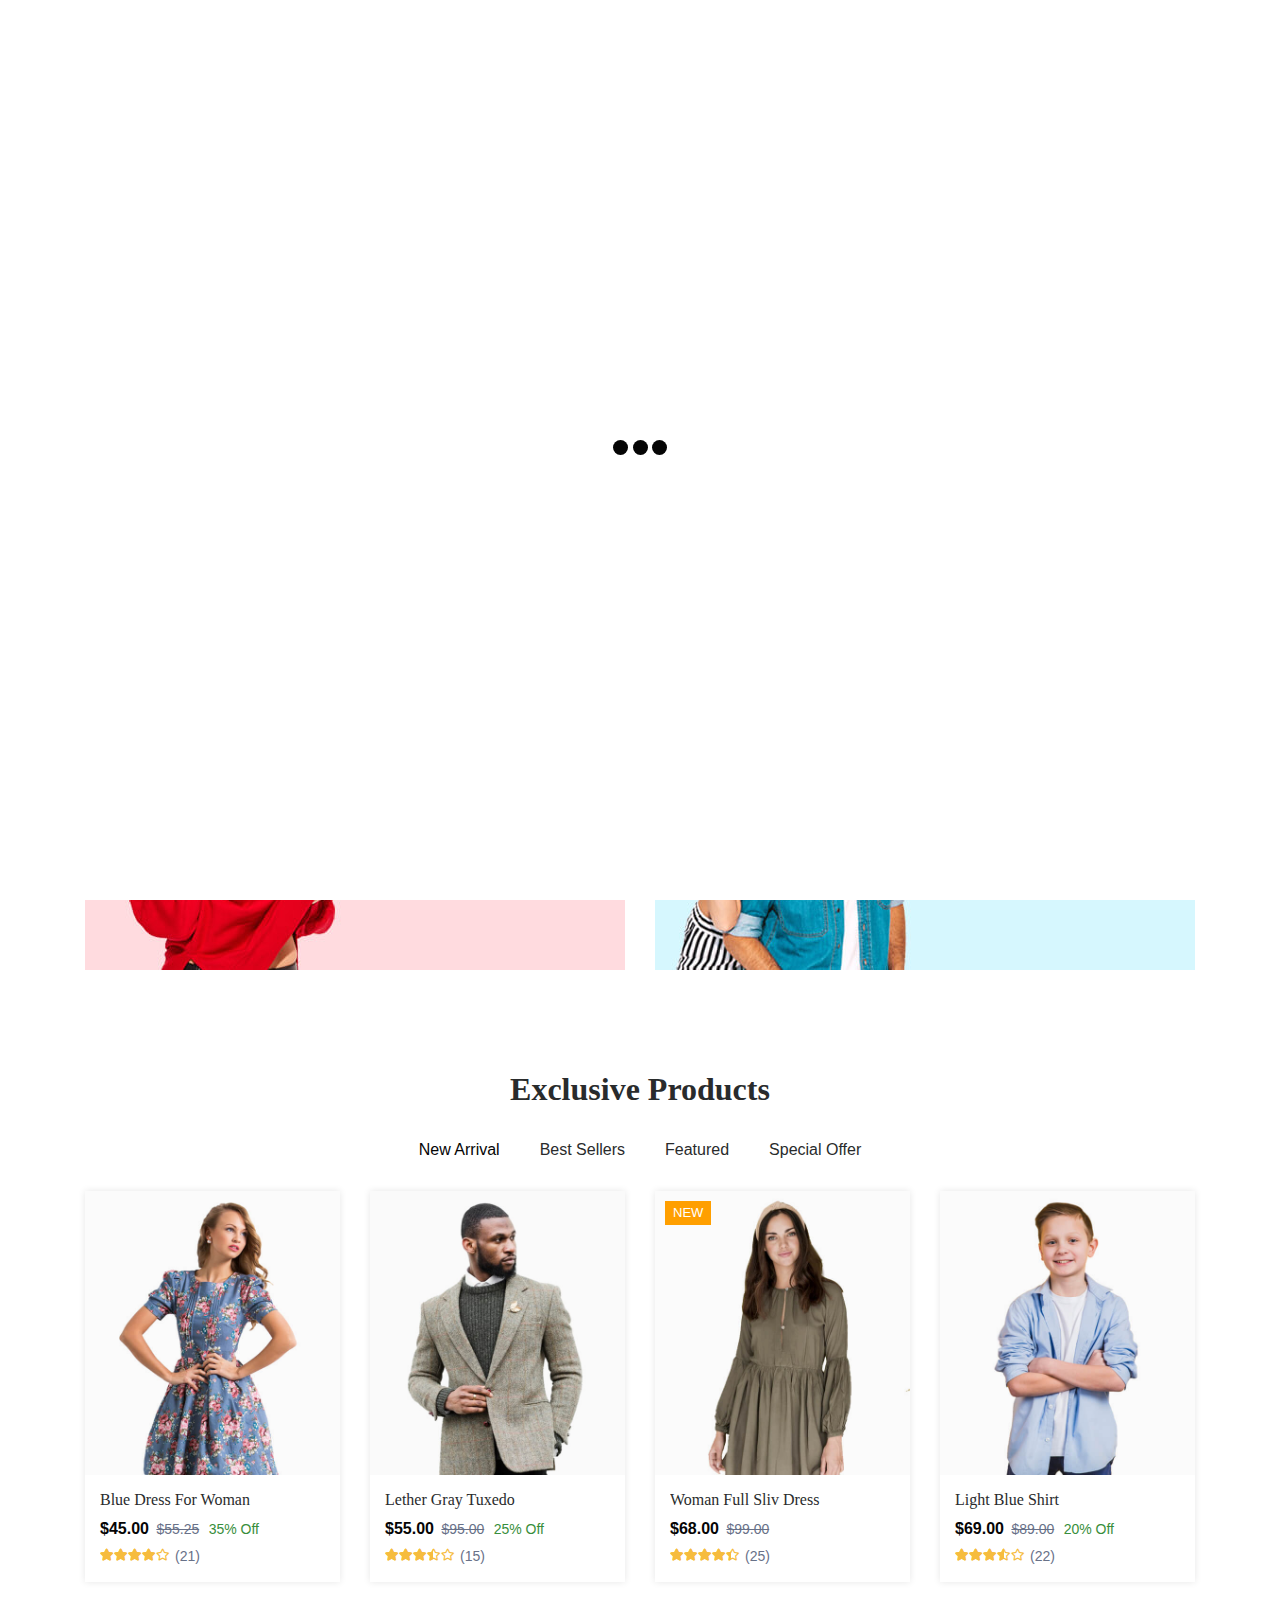
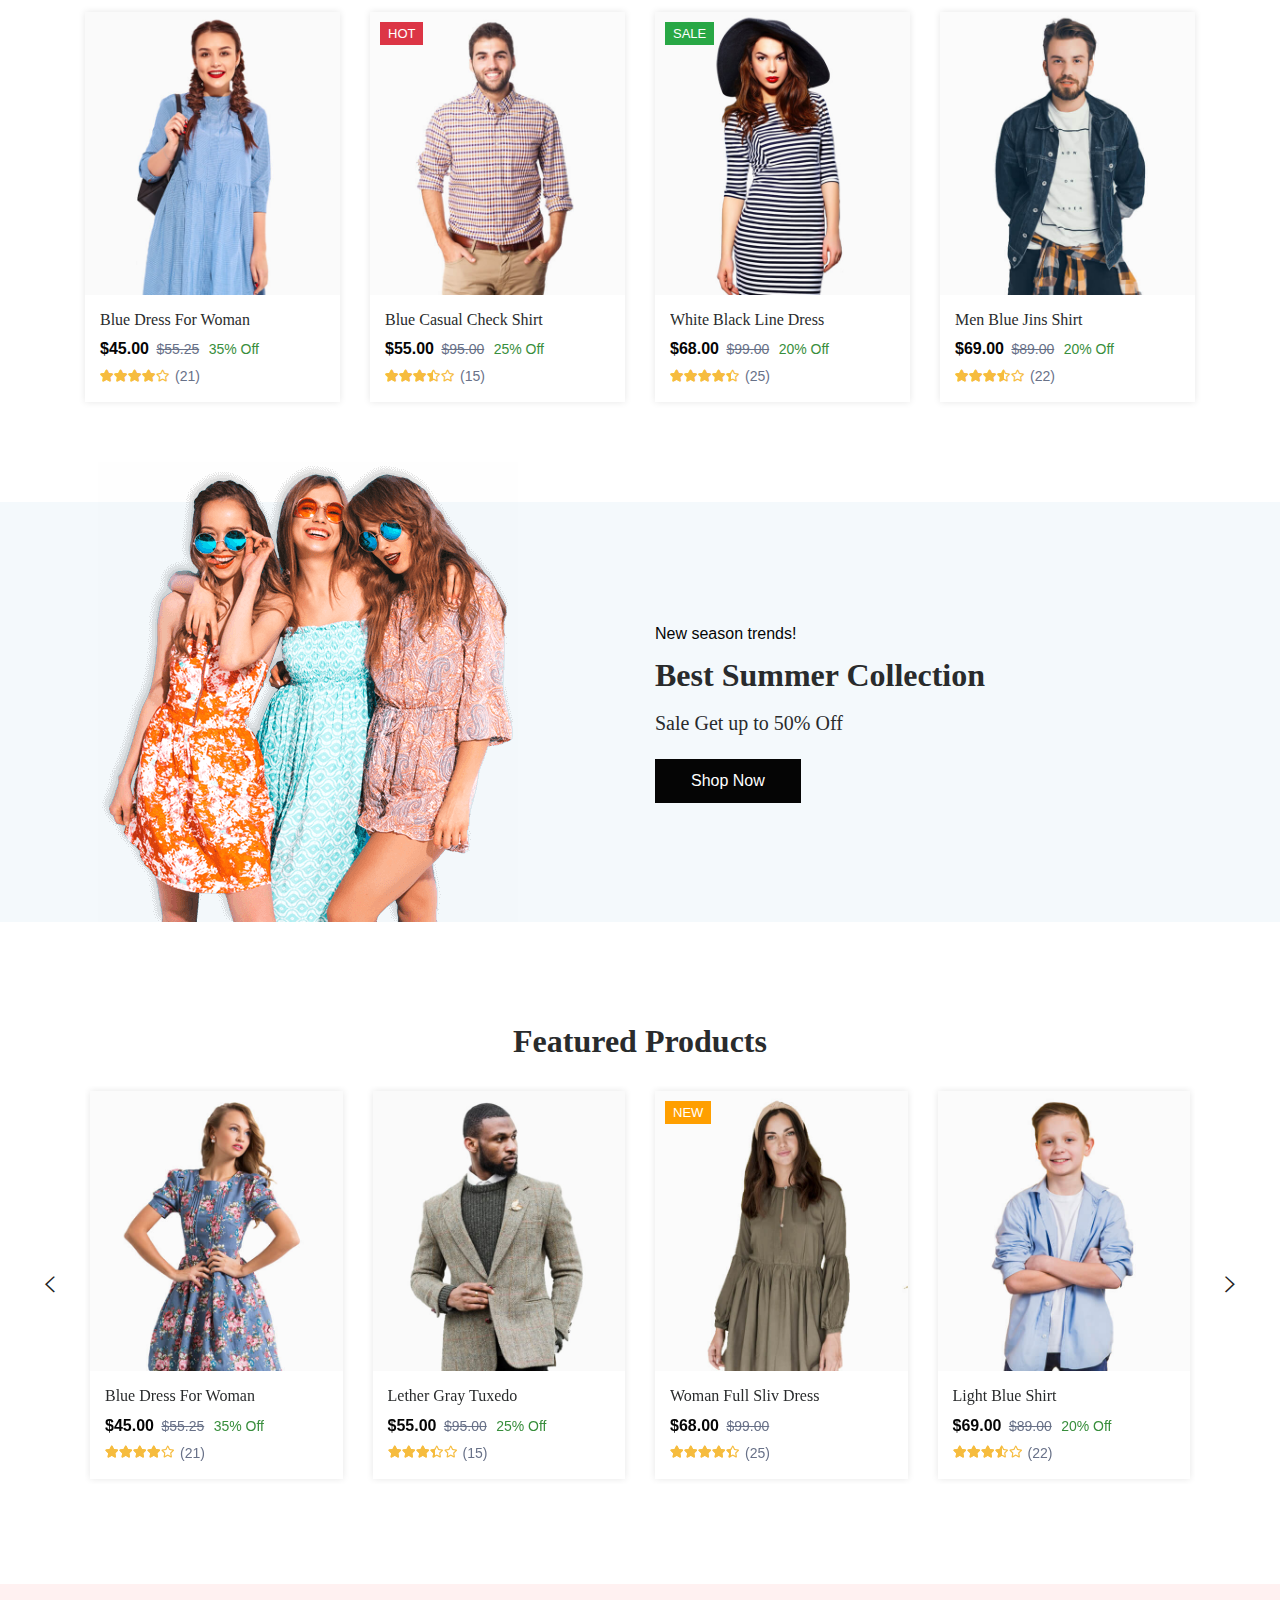
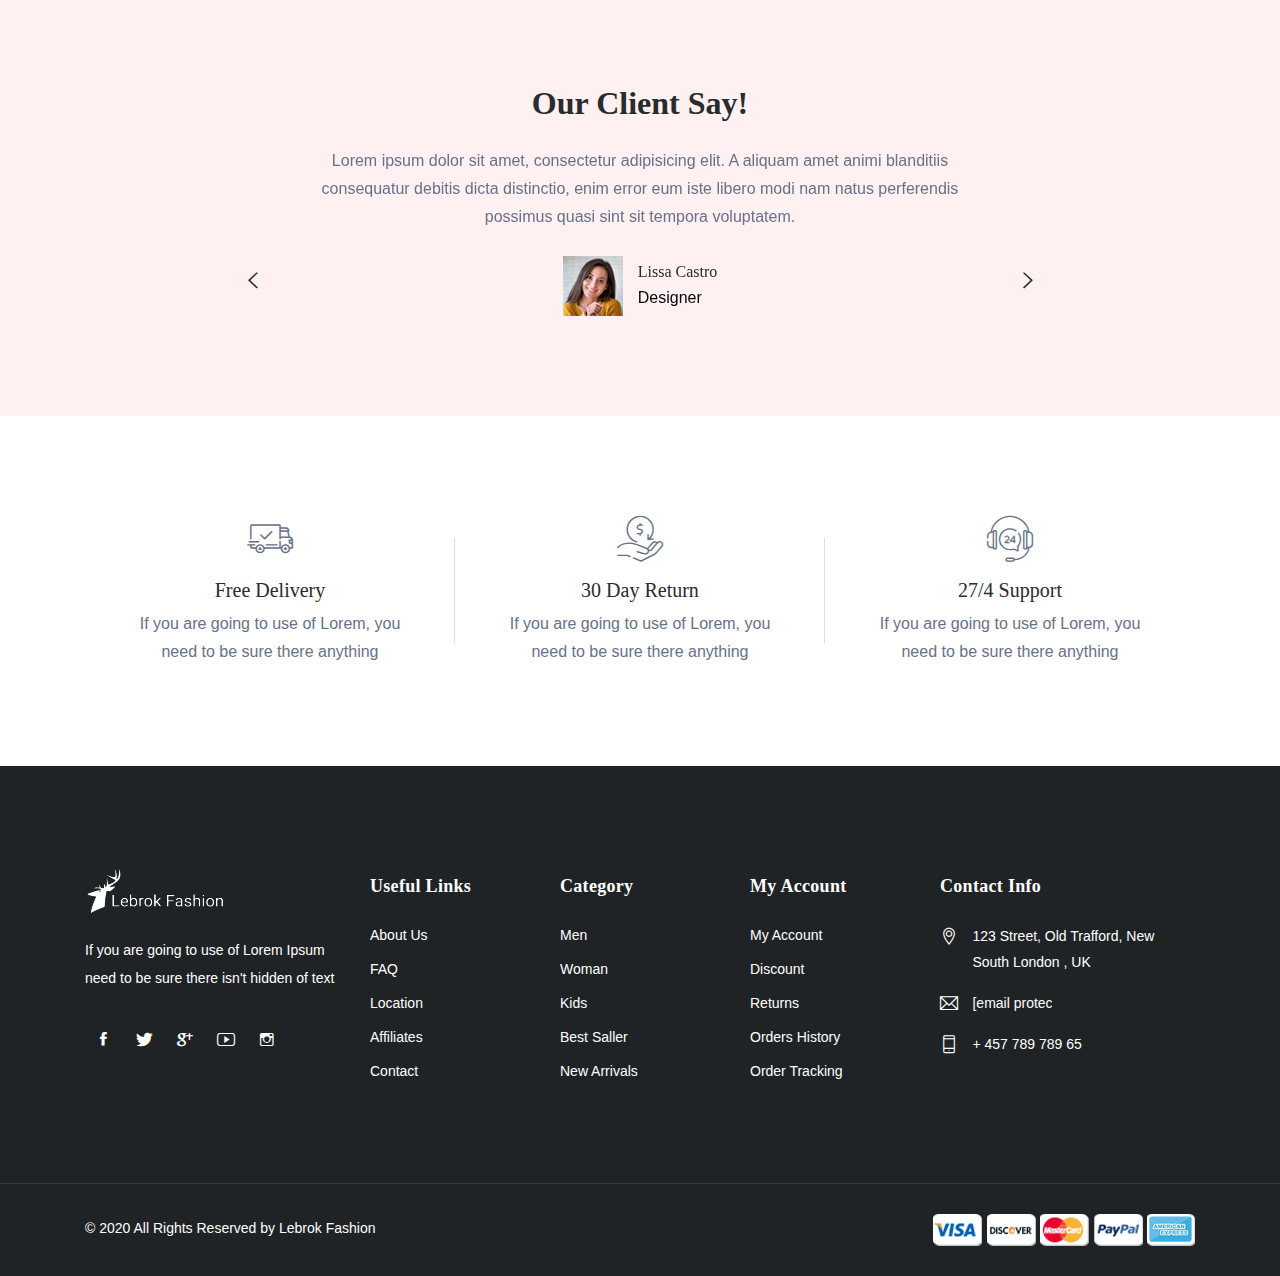
==== index.html @ e85d4900 "first commit" ====
﻿<!DOCTYPE html>
<html lang="en">
<head>
<!-- Meta -->
<meta charset="utf-8">
<meta http-equiv="X-UA-Compatible" content="IE=edge">
<meta content="Anil z" name="author">
<meta name="viewport" content="width=device-width, initial-scale=1">
<meta name="description" content="">
<meta name="keywords" content="">

<!-- SITE TITLE -->
<title>Lebrok Fashion</title>
<!-- Favicon Icon -->
<link rel="shortcut icon" type="image/x-icon" href="assets/images/favicon.png">
<!-- Animation CSS -->
<link rel="stylesheet" href="assets/css/animate.css">	
<!-- Latest Bootstrap min CSS -->
<link rel="stylesheet" href="assets/bootstrap/css/bootstrap.min.css">
<!-- Google Font -->
<link href="../../css.css?family=Roboto:100,300,400,500,700,900&display=swap" rel="stylesheet"> 
<link href="../../css-1.css?family=Poppins:200,300,400,500,600,700,800,900&display=swap" rel="stylesheet"> 
<!-- Icon Font CSS -->
<link rel="stylesheet" href="assets/css/all.min.css">
<link rel="stylesheet" href="assets/css/ionicons.min.css">
<link rel="stylesheet" href="assets/css/themify-icons.css">
<link rel="stylesheet" href="assets/css/linearicons.css">
<link rel="stylesheet" href="assets/css/flaticon.css">
<link rel="stylesheet" href="assets/css/simple-line-icons.css">
<!--- owl carousel CSS-->
<link rel="stylesheet" href="assets/owlcarousel/css/owl.carousel.min.css">
<link rel="stylesheet" href="assets/owlcarousel/css/owl.theme.css">
<link rel="stylesheet" href="assets/owlcarousel/css/owl.theme.default.min.css">
<!-- Magnific Popup CSS -->
<link rel="stylesheet" href="assets/css/magnific-popup.css">
<!-- Slick CSS -->
<link rel="stylesheet" href="assets/css/slick.css">
<link rel="stylesheet" href="assets/css/slick-theme.css">
<!-- Style CSS -->
<link rel="stylesheet" href="assets/css/style.css">
<link rel="stylesheet" href="assets/css/responsive.css">

<!-- Hotjar Tracking Code for lebrokfashion.in -->
<!-- <script>
    (function(h,o,t,j,a,r){
        h.hj=h.hj||function(){(h.hj.q=h.hj.q||[]).push(arguments)};
        h._hjSettings={hjid:2073024,hjsv:6};
        a=o.getElementsByTagName('head')[0];
        r=o.createElement('script');r.async=1;
        r.src=t+h._hjSettings.hjid+j+h._hjSettings.hjsv;
        a.appendChild(r);
    })(window,document,'https://static.hotjar.com/c/hotjar-','.js?sv=');
</script> -->

</head>

<body>

<!-- LOADER -->
<div class="preloader">
    <div class="lds-ellipsis">
        <span></span>
        <span></span>
        <span></span>
    </div>
</div>
<!-- END LOADER -->

<!-- START HEADER -->
<header class="header_wrap fixed-top header_with_topbar">
    <div class="bottom_header dark_skin main_menu_uppercase">
    	<div class="container">
            <nav class="navbar navbar-expand-lg"> 
                <a class="navbar-brand" href="index.html">
                    <img class="logo_light" src="assets/pic/logo-white.png" alt="logo">
                    <img class="logo_dark" src="assets/pic/logo-black.png" alt="logo">
                </a>
                <button class="navbar-toggler" type="button" data-toggle="collapse" data-target="#navbarSupportedContent" aria-expanded="false"> 
                    <span class="ion-android-menu"></span>
                </button>
                <div class="collapse navbar-collapse justify-content-end" id="navbarSupportedContent">
                    <ul class="navbar-nav">
                        <li>
                            <a class="nav-link nav_item" href="index.html">Home</a>
                        </li>

                        <li><a class="nav-link nav_item" href="contact.html">Contact Us</a></li> 
                    </ul>
                </div>
                <ul class="navbar-nav attr-nav align-items-center">
                    <li><a href="javascript:void(0);" class="nav-link search_trigger"><i class="linearicons-magnifier"></i></a>
                        <div class="search_wrap">
                            <span class="close-search"><i class="ion-ios-close-empty"></i></span>
                            <form>
                                <input type="text" placeholder="Search" class="form-control" id="search_input">
                                <button type="submit" class="search_icon"><i class="ion-ios-search-strong"></i></button>
                            </form>
                        </div><div class="search_overlay"></div>
                    </li>
                    <li class="dropdown cart_dropdown"><a class="nav-link cart_trigger" href="#" data-toggle="dropdown"><i class="linearicons-cart"></i><span class="cart_count">2</span></a>
                        <div class="cart_box dropdown-menu dropdown-menu-right">
                            <ul class="cart_list">
                                <li>
                                    <a href="#" class="item_remove"><i class="ion-close"></i></a>
                                    <a href="#"><img src="assets/images/cart_thamb1.jpg" alt="cart_thumb1">Variable product 001</a>
                                    <span class="cart_quantity"> 1 x <span class="cart_amount"> <span class="price_symbole">$</span></span>78.00</span>
                                </li>
                                <li>
                                    <a href="#" class="item_remove"><i class="ion-close"></i></a>
                                    <a href="#"><img src="assets/images/cart_thamb2.jpg" alt="cart_thumb2">Ornare sed consequat</a>
                                    <span class="cart_quantity"> 1 x <span class="cart_amount"> <span class="price_symbole">$</span></span>81.00</span>
                                </li>
                            </ul>
                            <div class="cart_footer">
                                <p class="cart_total"><strong>Subtotal:</strong> <span class="cart_price"> <span class="price_symbole">$</span></span>159.00</p>
                                <p class="cart_buttons"><a href="#" class="btn btn-fill-line rounded-0 view-cart">View Cart</a><a href="#" class="btn btn-fill-out rounded-0 checkout">Checkout</a></p>
                            </div>
                        </div>
                    </li>
                </ul>
            </nav>
        </div>
    </div>
</header>
<!-- END HEADER -->

<!-- START SECTION BANNER -->
<div class="banner_section slide_medium shop_banner_slider staggered-animation-wrap">
    <div id="carouselExampleControls" class="carousel slide carousel-fade light_arrow" data-ride="carousel">
        <div class="carousel-inner">
            <div class="carousel-item active background_bg" data-img-src="assets/pic/banner1.jpg">
                <div class="banner_slide_content">
                    <div class="container"><!-- STRART CONTAINER -->
                        <div class="row">
                            <div class="col-lg-7 col-9">
                                <div class="banner_content overflow-hidden">
                                	<h5 class="mb-3 staggered-animation font-weight-light" data-animation="slideInLeft" data-animation-delay="0.5s">Get up to 50% off Today Only!</h5>
                                    <h2 class="staggered-animation" data-animation="slideInLeft" data-animation-delay="1s">Woman Fashion</h2>
                                    <a class="btn btn-fill-out rounded-0 staggered-animation text-uppercase" href="#" data-animation="slideInLeft" data-animation-delay="1.5s">Shop Now</a>
                                </div>
                            </div>
                        </div>
                    </div><!-- END CONTAINER-->
                </div>
            </div>
            <div class="carousel-item background_bg" data-img-src="assets/pic/banner2.jpg">
                <div class="banner_slide_content">
                    <div class="container"><!-- STRART CONTAINER -->
                        <div class="row">
                            <div class="col-lg-6">
                                <div class="banner_content overflow-hidden">
                                	<h5 class="mb-3 staggered-animation font-weight-light" data-animation="slideInLeft" data-animation-delay="0.5s">50% off in all products</h5>
                                    <h2 class="staggered-animation" data-animation="slideInLeft" data-animation-delay="1s">Man Fashion</h2>
                                    <a class="btn btn-fill-out rounded-0 staggered-animation text-uppercase" href="#l" data-animation="slideInLeft" data-animation-delay="1.5s">Shop Now</a>
                                </div>
                            </div>
                        </div>
                    </div><!-- END CONTAINER-->
                </div>
            </div>
            <div class="carousel-item background_bg" data-img-src="assets/pic/banner3.jpg">
                <div class="banner_slide_content">
                    <div class="container"><!-- STRART CONTAINER -->
                        <div class="row">
                            <div class="col-lg-6">
                                <div class="banner_content overflow-hidden">
                                	<h5 class="mb-3 staggered-animation font-weight-light" data-animation="slideInLeft" data-animation-delay="0.5s">Taking your Viewing Experience to Next Level</h5>
                                    <h2 class="staggered-animation" data-animation="slideInLeft" data-animation-delay="1s">Summer Sale</h2>
                                    <a class="btn btn-fill-out rounded-0 staggered-animation text-uppercase" href="#l" data-animation="slideInLeft" data-animation-delay="1.5s">Shop Now</a>
                                </div>
                            </div>
                        </div>
                    </div><!-- END CONTAINER-->
                </div>
            </div>
        </div>
        <a class="carousel-control-prev" href="#carouselExampleControls" role="button" data-slide="prev"><i class="ion-chevron-left"></i></a>
        <a class="carousel-control-next" href="#carouselExampleControls" role="button" data-slide="next"><i class="ion-chevron-right"></i></a>
    </div>
</div>
<!-- END SECTION BANNER -->

<!-- END MAIN CONTENT -->
<div class="main_content">

<!-- START SECTION BANNER -->
<div class="section pb_20">
	<div class="container">
    	<div class="row">
        	<div class="col-md-6">
            	<div class="single_banner">
                	<img src="assets/images/shop_banner_img1.jpg" alt="shop_banner_img1">
                    <div class="single_banner_info">
                        <h5 class="single_bn_title1">Super Sale</h5>
                        <h3 class="single_bn_title">New Collection</h3>
                        <a href="#l" class="single_bn_link">Shop Now</a>
                    </div>
                </div>
            </div>
            <div class="col-md-6">
            	<div class="single_banner">
                	<img src="assets/images/shop_banner_img2.jpg" alt="shop_banner_img2">
                    <div class="single_banner_info">
                        <h3 class="single_bn_title">New Season</h3>
                        <h4 class="single_bn_title1">Sale 40% Off</h4>
                        <a href="#l" class="single_bn_link">Shop Now</a>
                    </div>
                </div>
            </div>
        </div>
    </div>
</div>
<!-- END SECTION BANNER -->

<!-- START SECTION SHOP -->
<div class="section small_pt pb_70">
	<div class="container">
		<div class="row justify-content-center">
			<div class="col-md-6">
            	<div class="heading_s1 text-center">
                	<h2>Exclusive Products</h2>
                </div>
            </div>
		</div>
        <div class="row">
        	<div class="col-12">
            	<div class="tab-style1">
                    <ul class="nav nav-tabs justify-content-center" role="tablist">
                        <li class="nav-item">
                            <a class="nav-link active" id="arrival-tab" data-toggle="tab" href="#arrival" role="tab" aria-controls="arrival" aria-selected="true">New Arrival</a>
                        </li>
                        <li class="nav-item">
                            <a class="nav-link" id="sellers-tab" data-toggle="tab" href="#sellers" role="tab" aria-controls="sellers" aria-selected="false">Best Sellers</a>
                        </li>
                        <li class="nav-item">
                            <a class="nav-link" id="featured-tab" data-toggle="tab" href="#featured" role="tab" aria-controls="featured" aria-selected="false">Featured</a>
                        </li>
                        <li class="nav-item">
                            <a class="nav-link" id="special-tab" data-toggle="tab" href="#special" role="tab" aria-controls="special" aria-selected="false">Special Offer
</a>
                        </li>
                    </ul>
                </div>
                <div class="tab-content">
                	<div class="tab-pane fade show active" id="arrival" role="tabpanel" aria-labelledby="arrival-tab">
                        <div class="row shop_container">
                            <div class="col-lg-3 col-md-4 col-6">
                                <div class="product">
                                    <div class="product_img">
                                        <a href="#">
                                            <img src="assets/images/product_img1.jpg" alt="product_img1">
                                        </a>
                                        <div class="product_action_box">
                                            <ul class="list_none pr_action_btn">
                                                <li class="add-to-cart"><a href="#"><i class="icon-basket-loaded"></i> Add To Cart</a></li>
                                                <li><a href="#" class="popup-ajax"><i class="icon-shuffle"></i></a></li>
                                                <li><a href="#" class="popup-ajax"><i class="icon-magnifier-add"></i></a></li>
                                                <li><a href="#"><i class="icon-heart"></i></a></li>
                                            </ul>
                                        </div>
                                    </div>
                                    <div class="product_info">
                                        <h6 class="product_title"><a href="#">Blue Dress For Woman</a></h6>
                                        <div class="product_price">
                                            <span class="price">$45.00</span>
                                            <del>$55.25</del>
                                            <div class="on_sale">
                                                <span>35% Off</span>
                                            </div>
                                        </div>
                                        <div class="rating_wrap">
                                            <div class="rating">
                                                <div class="product_rate" style="width:80%"></div>
                                            </div>
                                            <span class="rating_num">(21)</span>
                                        </div>
                                        <div class="pr_desc">
                                            <p>Lorem ipsum dolor sit amet, consectetur adipiscing elit. Phasellus blandit massa enim. Nullam id varius nunc id varius nunc.</p>
                                        </div>
                                        <div class="pr_switch_wrap">
                                            <div class="product_color_switch">
                                                <span class="active" data-color="#87554B"></span>
                                                <span data-color="#333333"></span>
                                                <span data-color="#DA323F"></span>
                                            </div>
                                        </div>
                                    </div>
                                </div>
                            </div>
                            <div class="col-lg-3 col-md-4 col-6">
                                <div class="product">
                                    <div class="product_img">
                                        <a href="#">
                                            <img src="assets/images/product_img2.jpg" alt="product_img2">
                                        </a>
                                        <div class="product_action_box">
                                            <ul class="list_none pr_action_btn">
                                                <li class="add-to-cart"><a href="#"><i class="icon-basket-loaded"></i> Add To Cart</a></li>
                                                <li><a href="#" class="popup-ajax"><i class="icon-shuffle"></i></a></li>
                                                <li><a href="#" class="popup-ajax"><i class="icon-magnifier-add"></i></a></li>
                                                <li><a href="#"><i class="icon-heart"></i></a></li>
                                            </ul>
                                        </div>
                                    </div>
                                    <div class="product_info">
                                        <h6 class="product_title"><a href="#">Lether Gray Tuxedo</a></h6>
                                        <div class="product_price">
                                            <span class="price">$55.00</span>
                                            <del>$95.00</del>
                                            <div class="on_sale">
                                                <span>25% Off</span>
                                            </div>
                                        </div>
                                        <div class="rating_wrap">
                                            <div class="rating">
                                                <div class="product_rate" style="width:68%"></div>
                                            </div>
                                            <span class="rating_num">(15)</span>
                                        </div>
                                        <div class="pr_desc">
                                            <p>Lorem ipsum dolor sit amet, consectetur adipiscing elit. Phasellus blandit massa enim. Nullam id varius nunc id varius nunc.</p>
                                        </div>
                                        <div class="pr_switch_wrap">
                                            <div class="product_color_switch">
                                                <span class="active" data-color="#847764"></span>
                                                <span data-color="#0393B5"></span>
                                                <span data-color="#DA323F"></span>
                                            </div>
                                        </div>
                                    </div>
                                </div>
                            </div>
                            <div class="col-lg-3 col-md-4 col-6">
                                <div class="product">
                                    <span class="pr_flash">New</span>
                                    <div class="product_img">
                                        <a href="#">
                                            <img src="assets/images/product_img3.jpg" alt="product_img3">
                                        </a>
                                        <div class="product_action_box">
                                            <ul class="list_none pr_action_btn">
                                                <li class="add-to-cart"><a href="#"><i class="icon-basket-loaded"></i> Add To Cart</a></li>
                                                <li><a href="#" class="popup-ajax"><i class="icon-shuffle"></i></a></li>
                                                <li><a href="#" class="popup-ajax"><i class="icon-magnifier-add"></i></a></li>
                                                <li><a href="#"><i class="icon-heart"></i></a></li>
                                            </ul>
                                        </div>
                                    </div>
                                    <div class="product_info">
                                        <h6 class="product_title"><a href="#">woman full sliv dress</a></h6>
                                        <div class="product_price">
                                            <span class="price">$68.00</span>
                                            <del>$99.00</del>
                                        </div>
                                        <div class="rating_wrap">
                                            <div class="rating">
                                                <div class="product_rate" style="width:87%"></div>
                                            </div>
                                            <span class="rating_num">(25)</span>
                                        </div>
                                        <div class="pr_desc">
                                            <p>Lorem ipsum dolor sit amet, consectetur adipiscing elit. Phasellus blandit massa enim. Nullam id varius nunc id varius nunc.</p>
                                        </div>
                                        <div class="pr_switch_wrap">
                                            <div class="product_color_switch">
                                                <span class="active" data-color="#333333"></span>
                                                <span data-color="#7C502F"></span>
                                                <span data-color="#2F366C"></span>
                                                <span data-color="#874A3D"></span>
                                            </div>
                                        </div>
                                    </div>
                                </div>
                            </div>
                            <div class="col-lg-3 col-md-4 col-6">
                                <div class="product">
                                    <div class="product_img">
                                        <a href="#">
                                            <img src="assets/images/product_img4.jpg" alt="product_img4">
                                        </a>
                                        <div class="product_action_box">
                                            <ul class="list_none pr_action_btn">
                                                <li class="add-to-cart"><a href="#"><i class="icon-basket-loaded"></i> Add To Cart</a></li>
                                                <li><a href="#" class="popup-ajax"><i class="icon-shuffle"></i></a></li>
                                                <li><a href="#" class="popup-ajax"><i class="icon-magnifier-add"></i></a></li>
                                                <li><a href="#"><i class="icon-heart"></i></a></li>
                                            </ul>
                                        </div>
                                    </div>
                                    <div class="product_info">
                                        <h6 class="product_title"><a href="#">light blue Shirt</a></h6>
                                        <div class="product_price">
                                            <span class="price">$69.00</span>
                                            <del>$89.00</del>
                                            <div class="on_sale">
                                                <span>20% Off</span>
                                            </div>
                                        </div>
                                        <div class="rating_wrap">
                                            <div class="rating">
                                                <div class="product_rate" style="width:70%"></div>
                                            </div>
                                            <span class="rating_num">(22)</span>
                                        </div>
                                        <div class="pr_desc">
                                            <p>Lorem ipsum dolor sit amet, consectetur adipiscing elit. Phasellus blandit massa enim. Nullam id varius nunc id varius nunc.</p>
                                        </div>
                                        <div class="pr_switch_wrap">
                                            <div class="product_color_switch">
                                                <span class="active" data-color="#333333"></span>
                                                <span data-color="#A92534"></span>
                                                <span data-color="#B9C2DF"></span>
                                            </div>
                                        </div>
                                    </div>
                                </div>
                            </div>
                            <div class="col-lg-3 col-md-4 col-6">
                                <div class="product">
                                    <div class="product_img">
                                        <a href="#">
                                            <img src="assets/images/product_img5.jpg" alt="product_img5">
                                        </a>
                                        <div class="product_action_box">
                                            <ul class="list_none pr_action_btn">
                                                <li class="add-to-cart"><a href="#"><i class="icon-basket-loaded"></i> Add To Cart</a></li>
                                                <li><a href="#" class="popup-ajax"><i class="icon-shuffle"></i></a></li>
                                                <li><a href="#" class="popup-ajax"><i class="icon-magnifier-add"></i></a></li>
                                                <li><a href="#"><i class="icon-heart"></i></a></li>
                                            </ul>
                                        </div>
                                    </div>
                                    <div class="product_info">
                                        <h6 class="product_title"><a href="#">blue dress for woman</a></h6>
                                        <div class="product_price">
                                            <span class="price">$45.00</span>
                                            <del>$55.25</del>
                                            <div class="on_sale">
                                                <span>35% Off</span>
                                            </div>
                                        </div>
                                        <div class="rating_wrap">
                                            <div class="rating">
                                                <div class="product_rate" style="width:80%"></div>
                                            </div>
                                            <span class="rating_num">(21)</span>
                                        </div>
                                        <div class="pr_desc">
                                            <p>Lorem ipsum dolor sit amet, consectetur adipiscing elit. Phasellus blandit massa enim. Nullam id varius nunc id varius nunc.</p>
                                        </div>
                                        <div class="pr_switch_wrap">
                                            <div class="product_color_switch">
                                                <span class="active" data-color="#87554B"></span>
                                                <span data-color="#333333"></span>
                                                <span data-color="#5FB7D4"></span>
                                            </div>
                                        </div>
                                    </div>
                                </div>
                            </div>
                            <div class="col-lg-3 col-md-4 col-6">
                                <div class="product">
                                    <span class="pr_flash bg-danger">Hot</span>
                                    <div class="product_img">
                                        <a href="#">
                                            <img src="assets/images/product_img6.jpg" alt="product_img6">
                                        </a>
                                        <div class="product_action_box">
                                            <ul class="list_none pr_action_btn">
                                                <li class="add-to-cart"><a href="#"><i class="icon-basket-loaded"></i> Add To Cart</a></li>
                                                <li><a href="#" class="popup-ajax"><i class="icon-shuffle"></i></a></li>
                                                <li><a href="#" class="popup-ajax"><i class="icon-magnifier-add"></i></a></li>
                                                <li><a href="#"><i class="icon-heart"></i></a></li>
                                            </ul>
                                        </div>
                                    </div>
                                    <div class="product_info">
                                        <h6 class="product_title"><a href="#">Blue casual check shirt</a></h6>
                                        <div class="product_price">
                                            <span class="price">$55.00</span>
                                            <del>$95.00</del>
                                            <div class="on_sale">
                                                <span>25% Off</span>
                                            </div>
                                        </div>
                                        <div class="rating_wrap">
                                            <div class="rating">
                                                <div class="product_rate" style="width:68%"></div>
                                            </div>
                                            <span class="rating_num">(15)</span>
                                        </div>
                                        <div class="pr_desc">
                                            <p>Lorem ipsum dolor sit amet, consectetur adipiscing elit. Phasellus blandit massa enim. Nullam id varius nunc id varius nunc.</p>
                                        </div>
                                        <div class="pr_switch_wrap">
                                            <div class="product_color_switch">
                                                <span class="active" data-color="#87554B"></span>
                                                <span data-color="#333333"></span>
                                            </div>
                                        </div>
                                    </div>
                                </div>
                            </div>
                            <div class="col-lg-3 col-md-4 col-6">
                                <div class="product">
                                    <span class="pr_flash bg-success">Sale</span>
                                    <div class="product_img">
                                        <a href="#">
                                            <img src="assets/images/product_img7.jpg" alt="product_img7">
                                        </a>
                                        <div class="product_action_box">
                                            <ul class="list_none pr_action_btn">
                                                <li class="add-to-cart"><a href="#"><i class="icon-basket-loaded"></i> Add To Cart</a></li>
                                                <li><a href="#" class="popup-ajax"><i class="icon-shuffle"></i></a></li>
                                                <li><a href="#" class="popup-ajax"><i class="icon-magnifier-add"></i></a></li>
                                                <li><a href="#"><i class="icon-heart"></i></a></li>
                                            </ul>
                                        </div>
                                    </div>
                                    <div class="product_info">
                                        <h6 class="product_title"><a href="#">white black line dress</a></h6>
                                        <div class="product_price">
                                            <span class="price">$68.00</span>
                                            <del>$99.00</del>
                                            <div class="on_sale">
                                                <span>20% Off</span>
                                            </div>
                                        </div>
                                        <div class="rating_wrap">
                                            <div class="rating">
                                                <div class="product_rate" style="width:87%"></div>
                                            </div>
                                            <span class="rating_num">(25)</span>
                                        </div>
                                        <div class="pr_desc">
                                            <p>Lorem ipsum dolor sit amet, consectetur adipiscing elit. Phasellus blandit massa enim. Nullam id varius nunc id varius nunc.</p>
                                        </div>
                                        <div class="pr_switch_wrap">
                                            <div class="product_color_switch">
                                                <span class="active" data-color="#333333"></span>
                                                <span data-color="#7C502F"></span>
                                                <span data-color="#2F366C"></span>
                                            </div>
                                        </div>
                                    </div>
                                </div>
                            </div>
                            <div class="col-lg-3 col-md-4 col-6">
                                <div class="product">
                                    <div class="product_img">
                                        <a href="#">
                                            <img src="assets/images/product_img8.jpg" alt="product_img8">
                                        </a>
                                        <div class="product_action_box">
                                            <ul class="list_none pr_action_btn">
                                                <li class="add-to-cart"><a href="#"><i class="icon-basket-loaded"></i> Add To Cart</a></li>
                                                <li><a href="#" class="popup-ajax"><i class="icon-shuffle"></i></a></li>
                                                <li><a href="#" class="popup-ajax"><i class="icon-magnifier-add"></i></a></li>
                                                <li><a href="#"><i class="icon-heart"></i></a></li>
                                            </ul>
                                        </div>
                                    </div>
                                    <div class="product_info">
                                        <h6 class="product_title"><a href="#">Men blue jins Shirt</a></h6>
                                        <div class="product_price">
                                            <span class="price">$69.00</span>
                                            <del>$89.00</del>
                                            <div class="on_sale">
                                                <span>20% Off</span>
                                            </div>
                                        </div>
                                        <div class="rating_wrap">
                                            <div class="rating">
                                                <div class="product_rate" style="width:70%"></div>
                                            </div>
                                            <span class="rating_num">(22)</span>
                                        </div>
                                        <div class="pr_desc">
                                            <p>Lorem ipsum dolor sit amet, consectetur adipiscing elit. Phasellus blandit massa enim. Nullam id varius nunc id varius nunc.</p>
                                        </div>
                                        <div class="pr_switch_wrap">
                                            <div class="product_color_switch">
                                                <span class="active" data-color="#333333"></span>
                                                <span data-color="#444653"></span>
                                                <span data-color="#B9C2DF"></span>
                                            </div>
                                        </div>
                                    </div>
                                </div>
                            </div>
                        </div>
                    </div>
                    <div class="tab-pane fade" id="sellers" role="tabpanel" aria-labelledby="sellers-tab">
                        <div class="row shop_container">
                            <div class="col-lg-3 col-md-4 col-6">
                                <div class="product">
                                    <div class="product_img">
                                        <a href="#">
                                            <img src="assets/images/product_img9.jpg" alt="product_img9">
                                        </a>
                                        <div class="product_action_box">
                                            <ul class="list_none pr_action_btn">
                                                <li class="add-to-cart"><a href="#"><i class="icon-basket-loaded"></i> Add To Cart</a></li>
                                                <li><a href="#" class="popup-ajax"><i class="icon-shuffle"></i></a></li>
                                                <li><a href="#" class="popup-ajax"><i class="icon-magnifier-add"></i></a></li>
                                                <li><a href="#"><i class="icon-heart"></i></a></li>
                                            </ul>
                                        </div>
                                    </div>
                                    <div class="product_info">
                                        <h6 class="product_title"><a href="#">T-Shirt Form Girls</a></h6>
                                        <div class="product_price">
                                            <span class="price">$45.00</span>
                                            <del>$55.25</del>
                                            <div class="on_sale">
                                                <span>35% Off</span>
                                            </div>
                                        </div>
                                        <div class="rating_wrap">
                                            <div class="rating">
                                                <div class="product_rate" style="width:80%"></div>
                                            </div>
                                            <span class="rating_num">(21)</span>
                                        </div>
                                        <div class="pr_desc">
                                            <p>Lorem ipsum dolor sit amet, consectetur adipiscing elit. Phasellus blandit massa enim. Nullam id varius nunc id varius nunc.</p>
                                        </div>
                                        <div class="pr_switch_wrap">
                                            <div class="product_color_switch">
                                                <span class="active" data-color="#B5B6BB"></span>
                                                <span data-color="#333333"></span>
                                                <span data-color="#DA323F"></span>
                                            </div>
                                        </div>
                                    </div>
                                </div>
                            </div>
                            <div class="col-lg-3 col-md-4 col-6">
                                <div class="product">
                                    <span class="pr_flash bg-danger">Hot</span>
                                    <div class="product_img">
                                        <a href="#">
                                            <img src="assets/images/product_img6.jpg" alt="product_img6">
                                        </a>
                                        <div class="product_action_box">
                                            <ul class="list_none pr_action_btn">
                                                <li class="add-to-cart"><a href="#"><i class="icon-basket-loaded"></i> Add To Cart</a></li>
                                                <li><a href="#" class="popup-ajax"><i class="icon-shuffle"></i></a></li>
                                                <li><a href="#" class="popup-ajax"><i class="icon-magnifier-add"></i></a></li>
                                                <li><a href="#"><i class="icon-heart"></i></a></li>
                                            </ul>
                                        </div>
                                    </div>
                                    <div class="product_info">
                                        <h6 class="product_title"><a href="#">Blue casual check shirt</a></h6>
                                        <div class="product_price">
                                            <span class="price">$55.00</span>
                                            <del>$95.00</del>
                                            <div class="on_sale">
                                                <span>25% Off</span>
                                            </div>
                                        </div>
                                        <div class="rating_wrap">
                                            <div class="rating">
                                                <div class="product_rate" style="width:68%"></div>
                                            </div>
                                            <span class="rating_num">(15)</span>
                                        </div>
                                        <div class="pr_desc">
                                            <p>Lorem ipsum dolor sit amet, consectetur adipiscing elit. Phasellus blandit massa enim. Nullam id varius nunc id varius nunc.</p>
                                        </div>
                                        <div class="pr_switch_wrap">
                                            <div class="product_color_switch">
                                                <span class="active" data-color="#87554B"></span>
                                                <span data-color="#333333"></span>
                                            </div>
                                        </div>
                                    </div>
                                </div>
                            </div>
                            <div class="col-lg-3 col-md-4 col-6">
                                <div class="product">
                                    <div class="product_img">
                                        <a href="#">
                                            <img src="assets/images/product_img11.jpg" alt="product_img11">
                                        </a>
                                        <div class="product_action_box">
                                            <ul class="list_none pr_action_btn">
                                                <li class="add-to-cart"><a href="#"><i class="icon-basket-loaded"></i> Add To Cart</a></li>
                                                <li><a href="#" class="popup-ajax"><i class="icon-shuffle"></i></a></li>
                                                <li><a href="#" class="popup-ajax"><i class="icon-magnifier-add"></i></a></li>
                                                <li><a href="#"><i class="icon-heart"></i></a></li>
                                            </ul>
                                        </div>
                                    </div>
                                    <div class="product_info">
                                        <h6 class="product_title"><a href="#">Black dress for woman</a></h6>
                                        <div class="product_price">
                                            <span class="price">$68.00</span>
                                            <del>$99.00</del>
                                            <div class="on_sale">
                                                <span>20% Off</span>
                                            </div>
                                        </div>
                                        <div class="rating_wrap">
                                            <div class="rating">
                                                <div class="product_rate" style="width:87%"></div>
                                            </div>
                                            <span class="rating_num">(25)</span>
                                        </div>
                                        <div class="pr_desc">
                                            <p>Lorem ipsum dolor sit amet, consectetur adipiscing elit. Phasellus blandit massa enim. Nullam id varius nunc id varius nunc.</p>
                                        </div>
                                        <div class="pr_switch_wrap">
                                            <div class="product_color_switch">
                                                <span class="active" data-color="#090909"></span>
                                                <span data-color="#AC644D"></span>
                                            </div>
                                        </div>
                                    </div>
                                </div>
                            </div>
                            <div class="col-lg-3 col-md-4 col-6">
                                <div class="product">
                                    <span class="pr_flash bg-success">Sale</span>
                                    <div class="product_img">
                                        <a href="#">
                                            <img src="assets/images/product_img7.jpg" alt="product_img7">
                                        </a>
                                        <div class="product_action_box">
                                            <ul class="list_none pr_action_btn">
                                                <li class="add-to-cart"><a href="#"><i class="icon-basket-loaded"></i> Add To Cart</a></li>
                                                <li><a href="#" class="popup-ajax"><i class="icon-shuffle"></i></a></li>
                                                <li><a href="#" class="popup-ajax"><i class="icon-magnifier-add"></i></a></li>
                                                <li><a href="#"><i class="icon-heart"></i></a></li>
                                            </ul>
                                        </div>
                                    </div>
                                    <div class="product_info">
                                        <h6 class="product_title"><a href="#">white black line dress</a></h6>
                                        <div class="product_price">
                                            <span class="price">$68.00</span>
                                            <del>$99.00</del>
                                            <div class="on_sale">
                                                <span>20% Off</span>
                                            </div>
                                        </div>
                                        <div class="rating_wrap">
                                            <div class="rating">
                                                <div class="product_rate" style="width:87%"></div>
                                            </div>
                                            <span class="rating_num">(25)</span>
                                        </div>
                                        <div class="pr_desc">
                                            <p>Lorem ipsum dolor sit amet, consectetur adipiscing elit. Phasellus blandit massa enim. Nullam id varius nunc id varius nunc.</p>
                                        </div>
                                        <div class="pr_switch_wrap">
                                            <div class="product_color_switch">
                                                <span class="active" data-color="#333333"></span>
                                                <span data-color="#7C502F"></span>
                                                <span data-color="#2F366C"></span>
                                            </div>
                                        </div>
                                    </div>
                                </div>
                            </div>
                            <div class="col-lg-3 col-md-4 col-6">
                                <div class="product">
                                    <div class="product_img">
                                        <a href="#">
                                            <img src="assets/images/product_img8.jpg" alt="product_img8">
                                        </a>
                                        <div class="product_action_box">
                                            <ul class="list_none pr_action_btn">
                                                <li class="add-to-cart"><a href="#"><i class="icon-basket-loaded"></i> Add To Cart</a></li>
                                                <li><a href="#" class="popup-ajax"><i class="icon-shuffle"></i></a></li>
                                                <li><a href="#" class="popup-ajax"><i class="icon-magnifier-add"></i></a></li>
                                                <li><a href="#"><i class="icon-heart"></i></a></li>
                                            </ul>
                                        </div>
                                    </div>
                                    <div class="product_info">
                                        <h6 class="product_title"><a href="#">Men blue jins Shirt</a></h6>
                                        <div class="product_price">
                                            <span class="price">$69.00</span>
                                            <del>$89.00</del>
                                            <div class="on_sale">
                                                <span>20% Off</span>
                                            </div>
                                        </div>
                                        <div class="rating_wrap">
                                            <div class="rating">
                                                <div class="product_rate" style="width:70%"></div>
                                            </div>
                                            <span class="rating_num">(22)</span>
                                        </div>
                                        <div class="pr_desc">
                                            <p>Lorem ipsum dolor sit amet, consectetur adipiscing elit. Phasellus blandit massa enim. Nullam id varius nunc id varius nunc.</p>
                                        </div>
                                        <div class="pr_switch_wrap">
                                            <div class="product_color_switch">
                                                <span class="active" data-color="#333333"></span>
                                                <span data-color="#444653"></span>
                                                <span data-color="#B9C2DF"></span>
                                            </div>
                                        </div>
                                    </div>
                                </div>
                            </div>
                            <div class="col-lg-3 col-md-4 col-6">
                                <div class="product">
                                    <div class="product_img">
                                        <a href="#">
                                            <img src="assets/images/product_img5.jpg" alt="product_img5">
                                        </a>
                                        <div class="product_action_box">
                                            <ul class="list_none pr_action_btn">
                                                <li class="add-to-cart"><a href="#"><i class="icon-basket-loaded"></i> Add To Cart</a></li>
                                                <li><a href="#" class="popup-ajax"><i class="icon-shuffle"></i></a></li>
                                                <li><a href="#" class="popup-ajax"><i class="icon-magnifier-add"></i></a></li>
                                                <li><a href="#"><i class="icon-heart"></i></a></li>
                                            </ul>
                                        </div>
                                    </div>
                                    <div class="product_info">
                                        <h6 class="product_title"><a href="#">blue dress for woman</a></h6>
                                        <div class="product_price">
                                            <span class="price">$45.00</span>
                                            <del>$55.25</del>
                                            <div class="on_sale">
                                                <span>35% Off</span>
                                            </div>
                                        </div>
                                        <div class="rating_wrap">
                                            <div class="rating">
                                                <div class="product_rate" style="width:80%"></div>
                                            </div>
                                            <span class="rating_num">(21)</span>
                                        </div>
                                        <div class="pr_desc">
                                            <p>Lorem ipsum dolor sit amet, consectetur adipiscing elit. Phasellus blandit massa enim. Nullam id varius nunc id varius nunc.</p>
                                        </div>
                                        <div class="pr_switch_wrap">
                                            <div class="product_color_switch">
                                                <span class="active" data-color="#87554B"></span>
                                                <span data-color="#333333"></span>
                                                <span data-color="#5FB7D4"></span>
                                            </div>
                                        </div>
                                    </div>
                                </div>
                            </div>
                            <div class="col-lg-3 col-md-4 col-6">
                                <div class="product">
                                    <div class="product_img">
                                        <a href="#">
                                            <img src="assets/images/product_img12.jpg" alt="product_img12">
                                        </a>
                                        <div class="product_action_box">
                                            <ul class="list_none pr_action_btn">
                                                <li class="add-to-cart"><a href="#"><i class="icon-basket-loaded"></i> Add To Cart</a></li>
                                                <li><a href="#" class="popup-ajax"><i class="icon-shuffle"></i></a></li>
                                                <li><a href="#" class="popup-ajax"><i class="icon-magnifier-add"></i></a></li>
                                                <li><a href="#"><i class="icon-heart"></i></a></li>
                                            </ul>
                                        </div>
                                    </div>
                                    <div class="product_info">
                                        <span class="pr_flash">New</span>
                                        <h6 class="product_title"><a href="#">Black T-shirt for woman</a></h6>
                                        <div class="product_price">
                                            <span class="price">$69.00</span>
                                            <del>$89.00</del>
                                            <div class="on_sale">
                                                <span>20% Off</span>
                                            </div>
                                        </div>
                                        <div class="rating_wrap">
                                            <div class="rating">
                                                <div class="product_rate" style="width:70%"></div>
                                            </div>
                                            <span class="rating_num">(22)</span>
                                        </div>
                                        <div class="pr_desc">
                                            <p>Lorem ipsum dolor sit amet, consectetur adipiscing elit. Phasellus blandit massa enim. Nullam id varius nunc id varius nunc.</p>
                                        </div>
                                        <div class="pr_switch_wrap">
                                            <div class="product_color_switch">
                                                <span class="active" data-color="#1B1B25"></span>
                                                <span data-color="#444653"></span>
                                            </div>
                                        </div>
                                    </div>
                                </div>
                            </div>
                            <div class="col-lg-3 col-md-4 col-6">
                                <div class="product">
                                    <span class="pr_flash bg-danger">Hot</span>
                                    <div class="product_img">
                                        <a href="#">
                                            <img src="assets/images/product_img10.jpg" alt="product_img10">
                                        </a>
                                        <div class="product_action_box">
                                            <ul class="list_none pr_action_btn">
                                                <li class="add-to-cart"><a href="#"><i class="icon-basket-loaded"></i> Add To Cart</a></li>
                                                <li><a href="#" class="popup-ajax"><i class="icon-shuffle"></i></a></li>
                                                <li><a href="#" class="popup-ajax"><i class="icon-magnifier-add"></i></a></li>
                                                <li><a href="#"><i class="icon-heart"></i></a></li>
                                            </ul>
                                        </div>
                                    </div>
                                    <div class="product_info">
                                        <h6 class="product_title"><a href="#">Red & Black check shirt</a></h6>
                                        <div class="product_price">
                                            <span class="price">$55.00</span>
                                            <del>$95.00</del>
                                            <div class="on_sale">
                                                <span>25% Off</span>
                                            </div>
                                        </div>
                                        <div class="rating_wrap">
                                            <div class="rating">
                                                <div class="product_rate" style="width:68%"></div>
                                            </div>
                                            <span class="rating_num">(15)</span>
                                        </div>
                                        <div class="pr_desc">
                                            <p>Lorem ipsum dolor sit amet, consectetur adipiscing elit. Phasellus blandit massa enim. Nullam id varius nunc id varius nunc.</p>
                                        </div>
                                        <div class="pr_switch_wrap">
                                            <div class="product_color_switch">
                                                <span class="active" data-color="#E8ADA9"></span>
                                                <span data-color="#C38F77"></span>
                                                <span data-color="#BE7154"></span>
                                            </div>
                                        </div>
                                    </div>
                                </div>
                            </div>
                        </div>
                    </div>
                    <div class="tab-pane fade" id="featured" role="tabpanel" aria-labelledby="featured-tab">
                        <div class="row shop_container">
                            <div class="col-lg-3 col-md-4 col-6">
                                <div class="product">
                                    <div class="product_img">
                                        <a href="#">
                                            <img src="assets/images/product_img5.jpg" alt="product_img5">
                                        </a>
                                        <div class="product_action_box">
                                            <ul class="list_none pr_action_btn">
                                                <li class="add-to-cart"><a href="#"><i class="icon-basket-loaded"></i> Add To Cart</a></li>
                                                <li><a href="#" class="popup-ajax"><i class="icon-shuffle"></i></a></li>
                                                <li><a href="#" class="popup-ajax"><i class="icon-magnifier-add"></i></a></li>
                                                <li><a href="#"><i class="icon-heart"></i></a></li>
                                            </ul>
                                        </div>
                                    </div>
                                    <div class="product_info">
                                        <h6 class="product_title"><a href="#">blue dress for woman</a></h6>
                                        <div class="product_price">
                                            <span class="price">$45.00</span>
                                            <del>$55.25</del>
                                            <div class="on_sale">
                                                <span>35% Off</span>
                                            </div>
                                        </div>
                                        <div class="rating_wrap">
                                            <div class="rating">
                                                <div class="product_rate" style="width:80%"></div>
                                            </div>
                                            <span class="rating_num">(21)</span>
                                        </div>
                                        <div class="pr_desc">
                                            <p>Lorem ipsum dolor sit amet, consectetur adipiscing elit. Phasellus blandit massa enim. Nullam id varius nunc id varius nunc.</p>
                                        </div>
                                        <div class="pr_switch_wrap">
                                            <div class="product_color_switch">
                                                <span class="active" data-color="#87554B"></span>
                                                <span data-color="#333333"></span>
                                                <span data-color="#5FB7D4"></span>
                                            </div>
                                        </div>
                                    </div>
                                </div>
                            </div>
                            <div class="col-lg-3 col-md-4 col-6">
                                <div class="product">
                                    <div class="product_img">
                                        <a href="#">
                                            <img src="assets/images/product_img12.jpg" alt="product_img12">
                                        </a>
                                        <div class="product_action_box">
                                            <ul class="list_none pr_action_btn">
                                                <li class="add-to-cart"><a href="#"><i class="icon-basket-loaded"></i> Add To Cart</a></li>
                                                <li><a href="#" class="popup-ajax"><i class="icon-shuffle"></i></a></li>
                                                <li><a href="#" class="popup-ajax"><i class="icon-magnifier-add"></i></a></li>
                                                <li><a href="#"><i class="icon-heart"></i></a></li>
                                            </ul>
                                        </div>
                                    </div>
                                    <div class="product_info">
                                        <span class="pr_flash">New</span>
                                        <h6 class="product_title"><a href="#">Black T-shirt for woman</a></h6>
                                        <div class="product_price">
                                            <span class="price">$69.00</span>
                                            <del>$89.00</del>
                                            <div class="on_sale">
                                                <span>20% Off</span>
                                            </div>
                                        </div>
                                        <div class="rating_wrap">
                                            <div class="rating">
                                                <div class="product_rate" style="width:70%"></div>
                                            </div>
                                            <span class="rating_num">(22)</span>
                                        </div>
                                        <div class="pr_desc">
                                            <p>Lorem ipsum dolor sit amet, consectetur adipiscing elit. Phasellus blandit massa enim. Nullam id varius nunc id varius nunc.</p>
                                        </div>
                                        <div class="pr_switch_wrap">
                                            <div class="product_color_switch">
                                                <span class="active" data-color="#1B1B25"></span>
                                                <span data-color="#444653"></span>
                                            </div>
                                        </div>
                                    </div>
                                </div>
                            </div>
                            <div class="col-lg-3 col-md-4 col-6">
                                <div class="product">
                                    <div class="product_img">
                                        <a href="#">
                                            <img src="assets/images/product_img9.jpg" alt="product_img9">
                                        </a>
                                        <div class="product_action_box">
                                            <ul class="list_none pr_action_btn">
                                                <li class="add-to-cart"><a href="#"><i class="icon-basket-loaded"></i> Add To Cart</a></li>
                                                <li><a href="#" class="popup-ajax"><i class="icon-shuffle"></i></a></li>
                                                <li><a href="#" class="popup-ajax"><i class="icon-magnifier-add"></i></a></li>
                                                <li><a href="#"><i class="icon-heart"></i></a></li>
                                            </ul>
                                        </div>
                                    </div>
                                    <div class="product_info">
                                        <h6 class="product_title"><a href="#">T-Shirt Form Girls</a></h6>
                                        <div class="product_price">
                                            <span class="price">$45.00</span>
                                            <del>$55.25</del>
                                            <div class="on_sale">
                                                <span>35% Off</span>
                                            </div>
                                        </div>
                                        <div class="rating_wrap">
                                            <div class="rating">
                                                <div class="product_rate" style="width:80%"></div>
                                            </div>
                                            <span class="rating_num">(21)</span>
                                        </div>
                                        <div class="pr_desc">
                                            <p>Lorem ipsum dolor sit amet, consectetur adipiscing elit. Phasellus blandit massa enim. Nullam id varius nunc id varius nunc.</p>
                                        </div>
                                        <div class="pr_switch_wrap">
                                            <div class="product_color_switch">
                                                <span class="active" data-color="#B5B6BB"></span>
                                                <span data-color="#333333"></span>
                                                <span data-color="#DA323F"></span>
                                            </div>
                                        </div>
                                    </div>
                                </div>
                            </div>
                            <div class="col-lg-3 col-md-4 col-6">
                                <div class="product">
                                    <span class="pr_flash bg-success">Sale</span>
                                    <div class="product_img">
                                        <a href="#">
                                            <img src="assets/images/product_img10.jpg" alt="product_img10">
                                        </a>
                                        <div class="product_action_box">
                                            <ul class="list_none pr_action_btn">
                                                <li class="add-to-cart"><a href="#"><i class="icon-basket-loaded"></i> Add To Cart</a></li>
                                                <li><a href="#" class="popup-ajax"><i class="icon-shuffle"></i></a></li>
                                                <li><a href="#" class="popup-ajax"><i class="icon-magnifier-add"></i></a></li>
                                                <li><a href="#"><i class="icon-heart"></i></a></li>
                                            </ul>
                                        </div>
                                    </div>
                                    <div class="product_info">
                                        <h6 class="product_title"><a href="#">Red & Black check shirt</a></h6>
                                        <div class="product_price">
                                            <span class="price">$55.00</span>
                                            <del>$95.00</del>
                                            <div class="on_sale">
                                                <span>25% Off</span>
                                            </div>
                                        </div>
                                        <div class="rating_wrap">
                                            <div class="rating">
                                                <div class="product_rate" style="width:68%"></div>
                                            </div>
                                            <span class="rating_num">(15)</span>
                                        </div>
                                        <div class="pr_desc">
                                            <p>Lorem ipsum dolor sit amet, consectetur adipiscing elit. Phasellus blandit massa enim. Nullam id varius nunc id varius nunc.</p>
                                        </div>
                                        <div class="pr_switch_wrap">
                                            <div class="product_color_switch">
                                                <span class="active" data-color="#E8ADA9"></span>
                                                <span data-color="#C38F77"></span>
                                                <span data-color="#BE7154"></span>
                                            </div>
                                        </div>
                                    </div>
                                </div>
                            </div>
                            <div class="col-lg-3 col-md-4 col-6">
                                <div class="product">
                                    <span class="pr_flash bg-danger">Hot</span>
                                    <div class="product_img">
                                        <a href="#">
                                            <img src="assets/images/product_img7.jpg" alt="product_img7">
                                        </a>
                                        <div class="product_action_box">
                                            <ul class="list_none pr_action_btn">
                                                <li class="add-to-cart"><a href="#"><i class="icon-basket-loaded"></i> Add To Cart</a></li>
                                                <li><a href="#" class="popup-ajax"><i class="icon-shuffle"></i></a></li>
                                                <li><a href="#" class="popup-ajax"><i class="icon-magnifier-add"></i></a></li>
                                                <li><a href="#"><i class="icon-heart"></i></a></li>
                                            </ul>
                                        </div>
                                    </div>
                                    <div class="product_info">
                                        <h6 class="product_title"><a href="#">white black line dress</a></h6>
                                        <div class="product_price">
                                            <span class="price">$68.00</span>
                                            <del>$99.00</del>
                                            <div class="on_sale">
                                                <span>20% Off</span>
                                            </div>
                                        </div>
                                        <div class="rating_wrap">
                                            <div class="rating">
                                                <div class="product_rate" style="width:87%"></div>
                                            </div>
                                            <span class="rating_num">(25)</span>
                                        </div>
                                        <div class="pr_desc">
                                            <p>Lorem ipsum dolor sit amet, consectetur adipiscing elit. Phasellus blandit massa enim. Nullam id varius nunc id varius nunc.</p>
                                        </div>
                                        <div class="pr_switch_wrap">
                                            <div class="product_color_switch">
                                                <span class="active" data-color="#333333"></span>
                                                <span data-color="#7C502F"></span>
                                                <span data-color="#2F366C"></span>
                                            </div>
                                        </div>
                                    </div>
                                </div>
                            </div>
                            <div class="col-lg-3 col-md-4 col-6">
                                <div class="product">
                                    <div class="product_img">
                                        <a href="#">
                                            <img src="assets/images/product_img11.jpg" alt="product_img11">
                                        </a>
                                        <div class="product_action_box">
                                            <ul class="list_none pr_action_btn">
                                                <li class="add-to-cart"><a href="#"><i class="icon-basket-loaded"></i> Add To Cart</a></li>
                                                <li><a href="#" class="popup-ajax"><i class="icon-shuffle"></i></a></li>
                                                <li><a href="#" class="popup-ajax"><i class="icon-magnifier-add"></i></a></li>
                                                <li><a href="#"><i class="icon-heart"></i></a></li>
                                            </ul>
                                        </div>
                                    </div>
                                    <div class="product_info">
                                        <h6 class="product_title"><a href="#">Black dress for woman</a></h6>
                                        <div class="product_price">
                                            <span class="price">$68.00</span>
                                            <del>$99.00</del>
                                            <div class="on_sale">
                                                <span>20% Off</span>
                                            </div>
                                        </div>
                                        <div class="rating_wrap">
                                            <div class="rating">
                                                <div class="product_rate" style="width:87%"></div>
                                            </div>
                                            <span class="rating_num">(25)</span>
                                        </div>
                                        <div class="pr_desc">
                                            <p>Lorem ipsum dolor sit amet, consectetur adipiscing elit. Phasellus blandit massa enim. Nullam id varius nunc id varius nunc.</p>
                                        </div>
                                        <div class="pr_switch_wrap">
                                            <div class="product_color_switch">
                                                <span class="active" data-color="#090909"></span>
                                                <span data-color="#AC644D"></span>
                                            </div>
                                        </div>
                                    </div>
                                </div>
                            </div>
                            <div class="col-lg-3 col-md-4 col-6">
                                <div class="product">
                                    <div class="product_img">
                                        <a href="#">
                                            <img src="assets/images/product_img8.jpg" alt="product_img8">
                                        </a>
                                        <div class="product_action_box">
                                            <ul class="list_none pr_action_btn">
                                                <li class="add-to-cart"><a href="#"><i class="icon-basket-loaded"></i> Add To Cart</a></li>
                                                <li><a href="#" class="popup-ajax"><i class="icon-shuffle"></i></a></li>
                                                <li><a href="#" class="popup-ajax"><i class="icon-magnifier-add"></i></a></li>
                                                <li><a href="#"><i class="icon-heart"></i></a></li>
                                            </ul>
                                        </div>
                                    </div>
                                    <div class="product_info">
                                        <h6 class="product_title"><a href="#">Men blue jins Shirt</a></h6>
                                        <div class="product_price">
                                            <span class="price">$69.00</span>
                                            <del>$89.00</del>
                                            <div class="on_sale">
                                                <span>20% Off</span>
                                            </div>
                                        </div>
                                        <div class="rating_wrap">
                                            <div class="rating">
                                                <div class="product_rate" style="width:70%"></div>
                                            </div>
                                            <span class="rating_num">(22)</span>
                                        </div>
                                        <div class="pr_desc">
                                            <p>Lorem ipsum dolor sit amet, consectetur adipiscing elit. Phasellus blandit massa enim. Nullam id varius nunc id varius nunc.</p>
                                        </div>
                                        <div class="pr_switch_wrap">
                                            <div class="product_color_switch">
                                                <span class="active" data-color="#333333"></span>
                                                <span data-color="#444653"></span>
                                                <span data-color="#B9C2DF"></span>
                                            </div>
                                        </div>
                                    </div>
                                </div>
                            </div>
                            <div class="col-lg-3 col-md-4 col-6">
                                <div class="product">
                                    <span class="pr_flash">Sale</span>
                                    <div class="product_img">
                                        <a href="#">
                                            <img src="assets/images/product_img6.jpg" alt="product_img6">
                                        </a>
                                        <div class="product_action_box">
                                            <ul class="list_none pr_action_btn">
                                                <li class="add-to-cart"><a href="#"><i class="icon-basket-loaded"></i> Add To Cart</a></li>
                                                <li><a href="#" class="popup-ajax"><i class="icon-shuffle"></i></a></li>
                                                <li><a href="#" class="popup-ajax"><i class="icon-magnifier-add"></i></a></li>
                                                <li><a href="#"><i class="icon-heart"></i></a></li>
                                            </ul>
                                        </div>
                                    </div>
                                    <div class="product_info">
                                        <h6 class="product_title"><a href="#">Blue casual check shirt</a></h6>
                                        <div class="product_price">
                                            <span class="price">$55.00</span>
                                            <del>$95.00</del>
                                            <div class="on_sale">
                                                <span>25% Off</span>
                                            </div>
                                        </div>
                                        <div class="rating_wrap">
                                            <div class="rating">
                                                <div class="product_rate" style="width:68%"></div>
                                            </div>
                                            <span class="rating_num">(15)</span>
                                        </div>
                                        <div class="pr_desc">
                                            <p>Lorem ipsum dolor sit amet, consectetur adipiscing elit. Phasellus blandit massa enim. Nullam id varius nunc id varius nunc.</p>
                                        </div>
                                        <div class="pr_switch_wrap">
                                            <div class="product_color_switch">
                                                <span class="active" data-color="#87554B"></span>
                                                <span data-color="#333333"></span>
                                            </div>
                                        </div>
                                    </div>
                                </div>
                            </div>
                        </div>
                    </div>
                    <div class="tab-pane fade" id="special" role="tabpanel" aria-labelledby="special-tab">
                        <div class="row shop_container">
                            <div class="col-lg-3 col-md-4 col-6">
                                <div class="product">
                                    <div class="product_img">
                                        <a href="#">
                                            <img src="assets/images/product_img4.jpg" alt="product_img4">
                                        </a>
                                        <div class="product_action_box">
                                            <ul class="list_none pr_action_btn">
                                                <li class="add-to-cart"><a href="#"><i class="icon-basket-loaded"></i> Add To Cart</a></li>
                                                <li><a href="#" class="popup-ajax"><i class="icon-shuffle"></i></a></li>
                                                <li><a href="#" class="popup-ajax"><i class="icon-magnifier-add"></i></a></li>
                                                <li><a href="#"><i class="icon-heart"></i></a></li>
                                            </ul>
                                        </div>
                                    </div>
                                    <div class="product_info">
                                        <h6 class="product_title"><a href="#">light blue Shirt</a></h6>
                                        <div class="product_price">
                                            <span class="price">$69.00</span>
                                            <del>$89.00</del>
                                            <div class="on_sale">
                                                <span>20% Off</span>
                                            </div>
                                        </div>
                                        <div class="rating_wrap">
                                            <div class="rating">
                                                <div class="product_rate" style="width:70%"></div>
                                            </div>
                                            <span class="rating_num">(22)</span>
                                        </div>
                                        <div class="pr_desc">
                                            <p>Lorem ipsum dolor sit amet, consectetur adipiscing elit. Phasellus blandit massa enim. Nullam id varius nunc id varius nunc.</p>
                                        </div>
                                        <div class="pr_switch_wrap">
                                            <div class="product_color_switch">
                                                <span class="active" data-color="#333333"></span>
                                                <span data-color="#A92534"></span>
                                                <span data-color="#B9C2DF"></span>
                                            </div>
                                        </div>
                                    </div>
                                </div>
                            </div>
                            <div class="col-lg-3 col-md-4 col-6">
                                <div class="product">
                                    <div class="product_img">
                                        <a href="#">
                                            <img src="assets/images/product_img9.jpg" alt="product_img9">
                                        </a>
                                        <div class="product_action_box">
                                            <ul class="list_none pr_action_btn">
                                                <li class="add-to-cart"><a href="#"><i class="icon-basket-loaded"></i> Add To Cart</a></li>
                                                <li><a href="#" class="popup-ajax"><i class="icon-shuffle"></i></a></li>
                                                <li><a href="#" class="popup-ajax"><i class="icon-magnifier-add"></i></a></li>
                                                <li><a href="#"><i class="icon-heart"></i></a></li>
                                            </ul>
                                        </div>
                                    </div>
                                    <div class="product_info">
                                        <h6 class="product_title"><a href="#">T-Shirt Form Girls</a></h6>
                                        <div class="product_price">
                                            <span class="price">$45.00</span>
                                            <del>$55.25</del>
                                            <div class="on_sale">
                                                <span>35% Off</span>
                                            </div>
                                        </div>
                                        <div class="rating_wrap">
                                            <div class="rating">
                                                <div class="product_rate" style="width:80%"></div>
                                            </div>
                                            <span class="rating_num">(21)</span>
                                        </div>
                                        <div class="pr_desc">
                                            <p>Lorem ipsum dolor sit amet, consectetur adipiscing elit. Phasellus blandit massa enim. Nullam id varius nunc id varius nunc.</p>
                                        </div>
                                        <div class="pr_switch_wrap">
                                            <div class="product_color_switch">
                                                <span class="active" data-color="#B5B6BB"></span>
                                                <span data-color="#333333"></span>
                                                <span data-color="#DA323F"></span>
                                            </div>
                                        </div>
                                    </div>
                                </div>
                            </div>
                            <div class="col-lg-3 col-md-4 col-6">
                                <div class="product">
                                    <div class="product_img">
                                        <a href="#">
                                            <img src="assets/images/product_img8.jpg" alt="product_img8">
                                        </a>
                                        <div class="product_action_box">
                                            <ul class="list_none pr_action_btn">
                                                <li class="add-to-cart"><a href="#"><i class="icon-basket-loaded"></i> Add To Cart</a></li>
                                                <li><a href="#" class="popup-ajax"><i class="icon-shuffle"></i></a></li>
                                                <li><a href="#" class="popup-ajax"><i class="icon-magnifier-add"></i></a></li>
                                                <li><a href="#"><i class="icon-heart"></i></a></li>
                                            </ul>
                                        </div>
                                    </div>
                                    <div class="product_info">
                                        <h6 class="product_title"><a href="#">Men Checks Casual Shirt</a></h6>
                                        <div class="product_price">
                                            <span class="price">$69.00</span>
                                            <del>$89.00</del>
                                            <div class="on_sale">
                                                <span>20% Off</span>
                                            </div>
                                        </div>
                                        <div class="rating_wrap">
                                            <div class="rating">
                                                <div class="product_rate" style="width:70%"></div>
                                            </div>
                                            <span class="rating_num">(22)</span>
                                        </div>
                                        <div class="pr_desc">
                                            <p>Lorem ipsum dolor sit amet, consectetur adipiscing elit. Phasellus blandit massa enim. Nullam id varius nunc id varius nunc.</p>
                                        </div>
                                        <div class="pr_switch_wrap">
                                            <div class="product_color_switch">
                                                <span class="active" data-color="#333333"></span>
                                                <span data-color="#444653"></span>
                                                <span data-color="#B9C2DF"></span>
                                            </div>
                                        </div>
                                    </div>
                                </div>
                            </div>
                            <div class="col-lg-3 col-md-4 col-6">
                                <div class="product">
                                    <span class="pr_flash">New</span>
                                    <div class="product_img">
                                        <a href="#">
                                            <img src="assets/images/product_img1.jpg" alt="product_img1">
                                        </a>
                                        <div class="product_action_box">
                                            <ul class="list_none pr_action_btn">
                                                <li class="add-to-cart"><a href="#"><i class="icon-basket-loaded"></i> Add To Cart</a></li>
                                                <li><a href="#" class="popup-ajax"><i class="icon-shuffle"></i></a></li>
                                                <li><a href="#" class="popup-ajax"><i class="icon-magnifier-add"></i></a></li>
                                                <li><a href="#"><i class="icon-heart"></i></a></li>
                                            </ul>
                                        </div>
                                    </div>
                                    <div class="product_info">
                                        <h6 class="product_title"><a href="#">Blue Dress For Woman</a></h6>
                                        <div class="product_price">
                                            <span class="price">$45.00</span>
                                            <del>$55.25</del>
                                            <div class="on_sale">
                                                <span>35% Off</span>
                                            </div>
                                        </div>
                                        <div class="rating_wrap">
                                            <div class="rating">
                                                <div class="product_rate" style="width:80%"></div>
                                            </div>
                                            <span class="rating_num">(21)</span>
                                        </div>
                                        <div class="pr_desc">
                                            <p>Lorem ipsum dolor sit amet, consectetur adipiscing elit. Phasellus blandit massa enim. Nullam id varius nunc id varius nunc.</p>
                                        </div>
                                        <div class="pr_switch_wrap">
                                            <div class="product_color_switch">
                                                <span class="active" data-color="#87554B"></span>
                                                <span data-color="#333333"></span>
                                                <span data-color="#DA323F"></span>
                                            </div>
                                        </div>
                                    </div>
                                </div>
                            </div>
                            <div class="col-lg-3 col-md-4 col-6">
                                <div class="product">
                                    <div class="product_img">
                                        <a href="#">
                                            <img src="assets/images/product_img12.jpg" alt="product_img12">
                                        </a>
                                        <div class="product_action_box">
                                            <ul class="list_none pr_action_btn">
                                                <li class="add-to-cart"><a href="#"><i class="icon-basket-loaded"></i> Add To Cart</a></li>
                                                <li><a href="#" class="popup-ajax"><i class="icon-shuffle"></i></a></li>
                                                <li><a href="#" class="popup-ajax"><i class="icon-magnifier-add"></i></a></li>
                                                <li><a href="#"><i class="icon-heart"></i></a></li>
                                            </ul>
                                        </div>
                                    </div>
                                    <div class="product_info">
                                        <span class="pr_flash bg-danger">Hot</span>
                                        <h6 class="product_title"><a href="#">Black T-shirt for woman</a></h6>
                                        <div class="product_price">
                                            <span class="price">$69.00</span>
                                            <del>$89.00</del>
                                            <div class="on_sale">
                                                <span>20% Off</span>
                                            </div>
                                        </div>
                                        <div class="rating_wrap">
                                            <div class="rating">
                                                <div class="product_rate" style="width:70%"></div>
                                            </div>
                                            <span class="rating_num">(22)</span>
                                        </div>
                                        <div class="pr_desc">
                                            <p>Lorem ipsum dolor sit amet, consectetur adipiscing elit. Phasellus blandit massa enim. Nullam id varius nunc id varius nunc.</p>
                                        </div>
                                        <div class="pr_switch_wrap">
                                            <div class="product_color_switch">
                                                <span class="active" data-color="#1B1B25"></span>
                                                <span data-color="#444653"></span>
                                            </div>
                                        </div>
                                    </div>
                                </div>
                            </div>
                            <div class="col-lg-3 col-md-4 col-6">
                                <div class="product">
                                    <div class="product_img">
                                        <a href="#">
                                            <img src="assets/images/product_img6.jpg" alt="product_img6">
                                        </a>
                                        <div class="product_action_box">
                                            <ul class="list_none pr_action_btn">
                                                <li class="add-to-cart"><a href="#"><i class="icon-basket-loaded"></i> Add To Cart</a></li>
                                                <li><a href="#" class="popup-ajax"><i class="icon-shuffle"></i></a></li>
                                                <li><a href="#" class="popup-ajax"><i class="icon-magnifier-add"></i></a></li>
                                                <li><a href="#"><i class="icon-heart"></i></a></li>
                                            </ul>
                                        </div>
                                    </div>
                                    <div class="product_info">
                                        <h6 class="product_title"><a href="#">Blue casual check shirt</a></h6>
                                        <div class="product_price">
                                            <span class="price">$55.00</span>
                                            <del>$95.00</del>
                                            <div class="on_sale">
                                                <span>25% Off</span>
                                            </div>
                                        </div>
                                        <div class="rating_wrap">
                                            <div class="rating">
                                                <div class="product_rate" style="width:68%"></div>
                                            </div>
                                            <span class="rating_num">(15)</span>
                                        </div>
                                        <div class="pr_desc">
                                            <p>Lorem ipsum dolor sit amet, consectetur adipiscing elit. Phasellus blandit massa enim. Nullam id varius nunc id varius nunc.</p>
                                        </div>
                                        <div class="pr_switch_wrap">
                                            <div class="product_color_switch">
                                                <span class="active" data-color="#87554B"></span>
                                                <span data-color="#333333"></span>
                                            </div>
                                        </div>
                                    </div>
                                </div>
                            </div>
                            <div class="col-lg-3 col-md-4 col-6">
                                <div class="product">
                                    <span class="pr_flash bg-success">Sale</span>
                                    <div class="product_img">
                                        <a href="#">
                                            <img src="assets/images/product_img7.jpg" alt="product_img7">
                                        </a>
                                        <div class="product_action_box">
                                            <ul class="list_none pr_action_btn">
                                                <li class="add-to-cart"><a href="#"><i class="icon-basket-loaded"></i> Add To Cart</a></li>
                                                <li><a href="#" class="popup-ajax"><i class="icon-shuffle"></i></a></li>
                                                <li><a href="#" class="popup-ajax"><i class="icon-magnifier-add"></i></a></li>
                                                <li><a href="#"><i class="icon-heart"></i></a></li>
                                            </ul>
                                        </div>
                                    </div>
                                    <div class="product_info">
                                        <h6 class="product_title"><a href="#">white black line dress</a></h6>
                                        <div class="product_price">
                                            <span class="price">$68.00</span>
                                            <del>$99.00</del>
                                            <div class="on_sale">
                                                <span>20% Off</span>
                                            </div>
                                        </div>
                                        <div class="rating_wrap">
                                            <div class="rating">
                                                <div class="product_rate" style="width:87%"></div>
                                            </div>
                                            <span class="rating_num">(25)</span>
                                        </div>
                                        <div class="pr_desc">
                                            <p>Lorem ipsum dolor sit amet, consectetur adipiscing elit. Phasellus blandit massa enim. Nullam id varius nunc id varius nunc.</p>
                                        </div>
                                        <div class="pr_switch_wrap">
                                            <div class="product_color_switch">
                                                <span class="active" data-color="#333333"></span>
                                                <span data-color="#7C502F"></span>
                                                <span data-color="#2F366C"></span>
                                            </div>
                                        </div>
                                    </div>
                                </div>
                            </div>
                            <div class="col-lg-3 col-md-4 col-6">
                                <div class="product">
                                    <div class="product_img">
                                        <a href="#">
                                            <img src="assets/images/product_img11.jpg" alt="product_img11">
                                        </a>
                                        <div class="product_action_box">
                                            <ul class="list_none pr_action_btn">
                                                <li class="add-to-cart"><a href="#"><i class="icon-basket-loaded"></i> Add To Cart</a></li>
                                                <li><a href="#" class="popup-ajax"><i class="icon-shuffle"></i></a></li>
                                                <li><a href="#" class="popup-ajax"><i class="icon-magnifier-add"></i></a></li>
                                                <li><a href="#"><i class="icon-heart"></i></a></li>
                                            </ul>
                                        </div>
                                    </div>
                                    <div class="product_info">
                                        <h6 class="product_title"><a href="#">Black dress for woman</a></h6>
                                        <div class="product_price">
                                            <span class="price">$68.00</span>
                                            <del>$99.00</del>
                                            <div class="on_sale">
                                                <span>20% Off</span>
                                            </div>
                                        </div>
                                        <div class="rating_wrap">
                                            <div class="rating">
                                                <div class="product_rate" style="width:87%"></div>
                                            </div>
                                            <span class="rating_num">(25)</span>
                                        </div>
                                        <div class="pr_desc">
                                            <p>Lorem ipsum dolor sit amet, consectetur adipiscing elit. Phasellus blandit massa enim. Nullam id varius nunc id varius nunc.</p>
                                        </div>
                                        <div class="pr_switch_wrap">
                                            <div class="product_color_switch">
                                                <span class="active" data-color="#090909"></span>
                                                <span data-color="#AC644D"></span>
                                            </div>
                                        </div>
                                    </div>
                                </div>
                            </div>
                        </div>
                    </div>
                </div>
            </div>
        </div> 
    </div>
</div>
<!-- END SECTION SHOP -->

<!-- START SECTION SINGLE BANNER --> 
<div class="section bg_light_blue2 pb-0 pt-md-0">
	<div class="container">
    	<div class="row align-items-center flex-row-reverse">
            <div class="col-md-6 offset-md-1">
            	<div class="medium_divider d-none d-md-block clearfix"></div>
            	<div class="trand_banner_text text-center text-md-left">
                    <div class="heading_s1 mb-3">
                        <span class="sub_heading">New season trends!</span>
                        <h2>Best Summer Collection</h2>
                    </div>
                    <h5 class="mb-4">Sale Get up to 50% Off</h5>
                    <a href="#" class="btn btn-fill-out rounded-0">Shop Now</a>
                </div>
            	<div class="medium_divider clearfix"></div>
            </div>
            <div class="col-md-5">
                <div class="text-center trading_img">
                    <img src="assets/images/tranding_img.png" alt="tranding_img">
                </div>
            </div>
        </div>
    </div>
</div>
<!-- END SECTION SINGLE BANNER --> 

<!-- START SECTION SHOP -->
<div class="section">
	<div class="container">
    	<div class="row justify-content-center">
			<div class="col-md-6">
            	<div class="heading_s1 text-center">
                	<h2>Featured Products</h2>
                </div>
            </div>
        </div>
        <div class="row">
            <div class="col-md-12">
            	<div class="product_slider carousel_slider owl-carousel owl-theme nav_style1" data-loop="true" data-dots="false" data-nav="true" data-margin="20" data-responsive='{"0":{"items": "1"}, "481":{"items": "2"}, "768":{"items": "3"}, "1199":{"items": "4"}}'>
                	<div class="item">
                        <div class="product">
                            <div class="product_img">
                                <a href="#">
                                    <img src="assets/images/product_img1.jpg" alt="product_img1">
                                </a>
                                <div class="product_action_box">
                                    <ul class="list_none pr_action_btn">
                                        <li class="add-to-cart"><a href="#"><i class="icon-basket-loaded"></i> Add To Cart</a></li>
                                        <li><a href="#" class="popup-ajax"><i class="icon-shuffle"></i></a></li>
                                        <li><a href="#" class="popup-ajax"><i class="icon-magnifier-add"></i></a></li>
                                        <li><a href="#"><i class="icon-heart"></i></a></li>
                                    </ul>
                                </div>
                            </div>
                            <div class="product_info">
                                <h6 class="product_title"><a href="#">Blue Dress For Woman</a></h6>
                                <div class="product_price">
                                    <span class="price">$45.00</span>
                                    <del>$55.25</del>
                                    <div class="on_sale">
                                        <span>35% Off</span>
                                    </div>
                                </div>
                                <div class="rating_wrap">
                                    <div class="rating">
                                        <div class="product_rate" style="width:80%"></div>
                                    </div>
                                    <span class="rating_num">(21)</span>
                                </div>
                                <div class="pr_desc">
                                    <p>Lorem ipsum dolor sit amet, consectetur adipiscing elit. Phasellus blandit massa enim. Nullam id varius nunc id varius nunc.</p>
                                </div>
                                <div class="pr_switch_wrap">
                                    <div class="product_color_switch">
                                        <span class="active" data-color="#87554B"></span>
                                        <span data-color="#333333"></span>
                                        <span data-color="#DA323F"></span>
                                    </div>
                                </div>
                            </div>
                        </div>
                    </div>
                    <div class="item">
                        <div class="product">
                            <div class="product_img">
                                <a href="#">
                                    <img src="assets/images/product_img2.jpg" alt="product_img2">
                                </a>
                                <div class="product_action_box">
                                    <ul class="list_none pr_action_btn">
                                        <li class="add-to-cart"><a href="#"><i class="icon-basket-loaded"></i> Add To Cart</a></li>
                                        <li><a href="#" class="popup-ajax"><i class="icon-shuffle"></i></a></li>
                                        <li><a href="#" class="popup-ajax"><i class="icon-magnifier-add"></i></a></li>
                                        <li><a href="#"><i class="icon-heart"></i></a></li>
                                    </ul>
                                </div>
                            </div>
                            <div class="product_info">
                                <h6 class="product_title"><a href="#">Lether Gray Tuxedo</a></h6>
                                <div class="product_price">
                                    <span class="price">$55.00</span>
                                    <del>$95.00</del>
                                    <div class="on_sale">
                                        <span>25% Off</span>
                                    </div>
                                </div>
                                <div class="rating_wrap">
                                    <div class="rating">
                                        <div class="product_rate" style="width:68%"></div>
                                    </div>
                                    <span class="rating_num">(15)</span>
                                </div>
                                <div class="pr_desc">
                                    <p>Lorem ipsum dolor sit amet, consectetur adipiscing elit. Phasellus blandit massa enim. Nullam id varius nunc id varius nunc.</p>
                                </div>
                                <div class="pr_switch_wrap">
                                    <div class="product_color_switch">
                                        <span class="active" data-color="#847764"></span>
                                        <span data-color="#0393B5"></span>
                                        <span data-color="#DA323F"></span>
                                    </div>
                                </div>
                            </div>
                        </div>
                    </div>
                    <div class="item">
                        <div class="product">
                            <span class="pr_flash">New</span>
                            <div class="product_img">
                                <a href="#">
                                    <img src="assets/images/product_img3.jpg" alt="product_img3">
                                </a>
                                <div class="product_action_box">
                                    <ul class="list_none pr_action_btn">
                                        <li class="add-to-cart"><a href="#"><i class="icon-basket-loaded"></i> Add To Cart</a></li>
                                        <li><a href="#" class="popup-ajax"><i class="icon-shuffle"></i></a></li>
                                        <li><a href="#" class="popup-ajax"><i class="icon-magnifier-add"></i></a></li>
                                        <li><a href="#"><i class="icon-heart"></i></a></li>
                                    </ul>
                                </div>
                            </div>
                            <div class="product_info">
                                <h6 class="product_title"><a href="#">woman full sliv dress</a></h6>
                                <div class="product_price">
                                    <span class="price">$68.00</span>
                                    <del>$99.00</del>
                                </div>
                                <div class="rating_wrap">
                                    <div class="rating">
                                        <div class="product_rate" style="width:87%"></div>
                                    </div>
                                    <span class="rating_num">(25)</span>
                                </div>
                                <div class="pr_desc">
                                    <p>Lorem ipsum dolor sit amet, consectetur adipiscing elit. Phasellus blandit massa enim. Nullam id varius nunc id varius nunc.</p>
                                </div>
                                <div class="pr_switch_wrap">
                                    <div class="product_color_switch">
                                        <span class="active" data-color="#333333"></span>
                                        <span data-color="#7C502F"></span>
                                        <span data-color="#2F366C"></span>
                                        <span data-color="#874A3D"></span>
                                    </div>
                                </div>
                            </div>
                        </div>
                    </div>
                    <div class="item">
                        <div class="product">
                            <div class="product_img">
                                <a href="#">
                                    <img src="assets/images/product_img4.jpg" alt="product_img4">
                                </a>
                                <div class="product_action_box">
                                    <ul class="list_none pr_action_btn">
                                        <li class="add-to-cart"><a href="#"><i class="icon-basket-loaded"></i> Add To Cart</a></li>
                                        <li><a href="#" class="popup-ajax"><i class="icon-shuffle"></i></a></li>
                                        <li><a href="#" class="popup-ajax"><i class="icon-magnifier-add"></i></a></li>
                                        <li><a href="#"><i class="icon-heart"></i></a></li>
                                    </ul>
                                </div>
                            </div>
                            <div class="product_info">
                                <h6 class="product_title"><a href="#">light blue Shirt</a></h6>
                                <div class="product_price">
                                    <span class="price">$69.00</span>
                                    <del>$89.00</del>
                                    <div class="on_sale">
                                        <span>20% Off</span>
                                    </div>
                                </div>
                                <div class="rating_wrap">
                                    <div class="rating">
                                        <div class="product_rate" style="width:70%"></div>
                                    </div>
                                    <span class="rating_num">(22)</span>
                                </div>
                                <div class="pr_desc">
                                    <p>Lorem ipsum dolor sit amet, consectetur adipiscing elit. Phasellus blandit massa enim. Nullam id varius nunc id varius nunc.</p>
                                </div>
                                <div class="pr_switch_wrap">
                                    <div class="product_color_switch">
                                        <span class="active" data-color="#333333"></span>
                                        <span data-color="#A92534"></span>
                                        <span data-color="#B9C2DF"></span>
                                    </div>
                                </div>
                            </div>
                        </div>
                    </div>
                    <div class="item">
                        <div class="product">
                            <div class="product_img">
                                <a href="#">
                                    <img src="assets/images/product_img5.jpg" alt="product_img5">
                                </a>
                                <div class="product_action_box">
                                    <ul class="list_none pr_action_btn">
                                        <li class="add-to-cart"><a href="#"><i class="icon-basket-loaded"></i> Add To Cart</a></li>
                                        <li><a href="#" class="popup-ajax"><i class="icon-shuffle"></i></a></li>
                                        <li><a href="#" class="popup-ajax"><i class="icon-magnifier-add"></i></a></li>
                                        <li><a href="#"><i class="icon-heart"></i></a></li>
                                    </ul>
                                </div>
                            </div>
                            <div class="product_info">
                                <h6 class="product_title"><a href="#">blue dress for woman</a></h6>
                                <div class="product_price">
                                    <span class="price">$45.00</span>
                                    <del>$55.25</del>
                                    <div class="on_sale">
                                        <span>35% Off</span>
                                    </div>
                                </div>
                                <div class="rating_wrap">
                                    <div class="rating">
                                        <div class="product_rate" style="width:80%"></div>
                                    </div>
                                    <span class="rating_num">(21)</span>
                                </div>
                                <div class="pr_desc">
                                    <p>Lorem ipsum dolor sit amet, consectetur adipiscing elit. Phasellus blandit massa enim. Nullam id varius nunc id varius nunc.</p>
                                </div>
                                <div class="pr_switch_wrap">
                                    <div class="product_color_switch">
                                        <span class="active" data-color="#87554B"></span>
                                        <span data-color="#333333"></span>
                                        <span data-color="#5FB7D4"></span>
                                    </div>
                                </div>
                            </div>
                        </div>
                    </div>
                </div>
            </div>
		</div>
    </div>
</div>
<!-- END SECTION SHOP -->

<!-- START SECTION TESTIMONIAL -->
<div class="section bg_redon">
	<div class="container">
    	<div class="row justify-content-center">
        	<div class="col-md-6">
            	<div class="heading_s1 text-center">
                	<h2>Our Client Say!</h2>
                </div>
            </div>
        </div>
        <div class="row justify-content-center">
            <div class="col-lg-9">
            	<div class="testimonial_wrap testimonial_style1 carousel_slider owl-carousel owl-theme nav_style2" data-nav="true" data-dots="false" data-center="true" data-loop="true" data-autoplay="true" data-items='1'>
                	<div class="testimonial_box">
                    	<div class="testimonial_desc">
                        	<p>Lorem ipsum dolor sit amet, consectetur adipisicing elit. A aliquam amet animi blanditiis consequatur debitis dicta distinctio, enim error eum iste libero modi nam natus perferendis possimus quasi sint sit tempora voluptatem.</p>
                        </div>
                        <div class="author_wrap">
                            <div class="author_img">
                                <img src="assets/images/user_img1.jpg" alt="user_img1">
                            </div>
                            <div class="author_name">
                                <h6>Lissa Castro</h6>
                                <span>Designer</span>
                            </div>
                        </div>
                    </div>
                    <div class="testimonial_box">
                    	<div class="testimonial_desc">
                        	<p>Lorem ipsum dolor sit amet, consectetur adipisicing elit. A aliquam amet animi blanditiis consequatur debitis dicta distinctio, enim error eum iste libero modi nam natus perferendis possimus quasi sint sit tempora voluptatem.</p>
                        </div>
                        <div class="author_wrap">
                            <div class="author_img">
                                <img src="assets/images/user_img2.jpg" alt="user_img2">
                            </div>
                            <div class="author_name">
                                <h6>Alden Smith</h6>
                                <span>Designer</span>
                            </div>
                        </div>
                    </div>
                    <div class="testimonial_box">
                    	<div class="testimonial_desc">
                        	<p>Lorem ipsum dolor sit amet, consectetur adipisicing elit. A aliquam amet animi blanditiis consequatur debitis dicta distinctio, enim error eum iste libero modi nam natus perferendis possimus quasi sint sit tempora voluptatem.</p>
                        </div>
                        <div class="author_wrap">
                            <div class="author_img">
                                <img src="assets/images/user_img3.jpg" alt="user_img3">
                            </div>
                            <div class="author_name">
                                <h6>Daisy Lana</h6>
                                <span>Designer</span>
                            </div>
                        </div>
                    </div>
                    <div class="testimonial_box">
                    	<div class="testimonial_desc">
                        	<p>Lorem ipsum dolor sit amet, consectetur adipisicing elit. A aliquam amet animi blanditiis consequatur debitis dicta distinctio, enim error eum iste libero modi nam natus perferendis possimus quasi sint sit tempora voluptatem.</p>
                        </div>
                        <div class="author_wrap">
                            <div class="author_img">
                                <img src="assets/images/user_img4.jpg" alt="user_img4">
                            </div>
                            <div class="author_name">
                                <h6>John Becker</h6>
                                <span>Designer</span>
                            </div>
                        </div>
                    </div>
                </div>
            </div>
        </div>
    </div>
</div>
<!-- END SECTION TESTIMONIAL -->

<!-- START SECTION SHOP INFO -->
<div class="section pb_70">
    	<div class="container">
            <div class="row no-gutters">
                <div class="col-lg-4">	
                    <div class="icon_box icon_box_style1">
                        <div class="icon">
                            <i class="flaticon-shipped"></i>
                        </div>
                        <div class="icon_box_content">
                            <h5>Free Delivery</h5>
                            <p>If you are going to use of Lorem, you need to be sure there anything</p>
                        </div>
                    </div>
                </div>
                <div class="col-lg-4">	
                    <div class="icon_box icon_box_style1">
                        <div class="icon">
                            <i class="flaticon-money-back"></i>
                        </div>
                        <div class="icon_box_content">
                            <h5>30 Day Return</h5>
                            <p>If you are going to use of Lorem, you need to be sure there anything</p>
                        </div>
                    </div>
                </div>
                <div class="col-lg-4">	
                    <div class="icon_box icon_box_style1">
                        <div class="icon">
                            <i class="flaticon-support"></i>
                        </div>
                        <div class="icon_box_content">
                            <h5>27/4 Support</h5>
                            <p>If you are going to use of Lorem, you need to be sure there anything</p>
                        </div>
                    </div>
                </div>
            </div>
        </div>
    </div>
<!-- END SECTION SHOP INFO -->

<!-- START SECTION SUBSCRIBE NEWSLETTER -->

<!-- START SECTION SUBSCRIBE NEWSLETTER -->

</div>
<!-- END MAIN CONTENT -->

<!-- START FOOTER -->
<footer class="footer_dark">
	<div class="footer_top">
        <div class="container">
            <div class="row">
                <div class="col-lg-3 col-md-6 col-sm-12">
                	<div class="widget">
                        <div class="footer_logo">
                            <a href="#"><img src="assets/pic/logo-white.png" alt="logo"></a>
                            
                        </div>
                        <p>If you are going to use of Lorem Ipsum need to be sure there isn't hidden of text</p>
                    </div>
                    <div class="widget">
                        <ul class="social_icons social_white">
                            <li><a href="#"><i class="ion-social-facebook"></i></a></li>
                            <li><a href="#"><i class="ion-social-twitter"></i></a></li>
                            <li><a href="#"><i class="ion-social-googleplus"></i></a></li>
                            <li><a href="#"><i class="ion-social-youtube-outline"></i></a></li>
                            <li><a href="#"><i class="ion-social-instagram-outline"></i></a></li>
                        </ul>
                    </div>
        		</div>
                <div class="col-lg-2 col-md-3 col-sm-6">
                	<div class="widget">
                        <h6 class="widget_title">Useful Links</h6>
                        <ul class="widget_links">
                            <li><a href="#">About Us</a></li>
                            <li><a href="#">FAQ</a></li>
                            <li><a href="#">Location</a></li>
                            <li><a href="#">Affiliates</a></li>
                            <li><a href="#">Contact</a></li>
                        </ul>
                    </div>
                </div>
                <div class="col-lg-2 col-md-3 col-sm-6">
                	<div class="widget">
                        <h6 class="widget_title">Category</h6>
                        <ul class="widget_links">
                            <li><a href="#">Men</a></li>
                            <li><a href="#">Woman</a></li>
                            <li><a href="#">Kids</a></li>
                            <li><a href="#">Best Saller</a></li>
                            <li><a href="#">New Arrivals</a></li>
                        </ul>
                    </div>
                </div>
                <div class="col-lg-2 col-md-6 col-sm-6">
                	<div class="widget">
                        <h6 class="widget_title">My Account</h6>
                        <ul class="widget_links">
                            <li><a href="#">My Account</a></li>
                            <li><a href="#">Discount</a></li>
                            <li><a href="#">Returns</a></li>
                            <li><a href="#">Orders History</a></li>
                            <li><a href="#">Order Tracking</a></li>
                        </ul>
                    </div>
                </div>
                <div class="col-lg-3 col-md-4 col-sm-6">
                	<div class="widget">
                        <h6 class="widget_title">Contact Info</h6>
                        <ul class="contact_info contact_info_light">
                            <li>
                                <i class="ti-location-pin"></i>
                                <p>123 Street, Old Trafford, New South London , UK</p>
                            </li>
                            <li>
                                <i class="ti-email"></i>
                                <a href="#"><span class="__cf_email__" data-cfemail="d1b8bfb7be91a2b8a5b4bfb0bcb4ffb2bebc">[email&#160;protected]</span></a>
                            </li>
                            <li>
                                <i class="ti-mobile"></i>
                                <p>+ 457 789 789 65</p>
                            </li>
                        </ul>
                    </div>
                </div>
            </div>
        </div>
    </div>
    <div class="bottom_footer border-top-tran">
        <div class="container">
            <div class="row">
                <div class="col-md-6">
                    <p class="mb-md-0 text-center text-md-left">© 2020 All Rights Reserved by Lebrok Fashion</p>
                </div>
                <div class="col-md-6">
                    <ul class="footer_payment text-center text-lg-right">
                        <li><a href="#"><img src="assets/images/visa.png" alt="visa"></a></li>
                        <li><a href="#"><img src="assets/images/discover.png" alt="discover"></a></li>
                        <li><a href="#"><img src="assets/images/master_card.png" alt="master_card"></a></li>
                        <li><a href="#"><img src="assets/images/paypal.png" alt="paypal"></a></li>
                        <li><a href="#"><img src="assets/images/amarican_express.png" alt="amarican_express"></a></li>
                    </ul>
                </div>
            </div>
        </div>
    </div>
</footer>
<!-- END FOOTER -->

<a href="#" class="scrollup" style="display: none;"><i class="ion-ios-arrow-up"></i></a> 

<!-- Latest jQuery --> 
<script data-cfasync="false" src="../../cdn-cgi/scripts/5c5dd728/cloudflare-static/email-decode.min.js"></script><script src="assets/js/jquery-1.12.4.min.js"></script> 
<!-- popper min js -->
<script src="assets/js/popper.min.js"></script>
<!-- Latest compiled and minified Bootstrap --> 
<script src="assets/bootstrap/js/bootstrap.min.js"></script> 
<!-- owl-carousel min js  --> 
<script src="assets/owlcarousel/js/owl.carousel.min.js"></script> 
<!-- magnific-popup min js  --> 
<script src="assets/js/magnific-popup.min.js"></script> 
<!-- waypoints min js  --> 
<script src="assets/js/waypoints.min.js"></script> 
<!-- parallax js  --> 
<script src="assets/js/parallax.js"></script> 
<!-- countdown js  --> 
<script src="assets/js/jquery.countdown.min.js"></script> 
<!-- imagesloaded js --> 
<script src="assets/js/imagesloaded.pkgd.min.js"></script>
<!-- isotope min js --> 
<script src="assets/js/isotope.min.js"></script>
<!-- jquery.dd.min js -->
<script src="assets/js/jquery.dd.min.js"></script>
<!-- slick js -->
<script src="assets/js/slick.min.js"></script>
<!-- elevatezoom js -->
<script src="assets/js/jquery.elevatezoom.js"></script>
<!-- scripts js --> 
<script src="assets/js/scripts.js"></script>

</body>
</html>
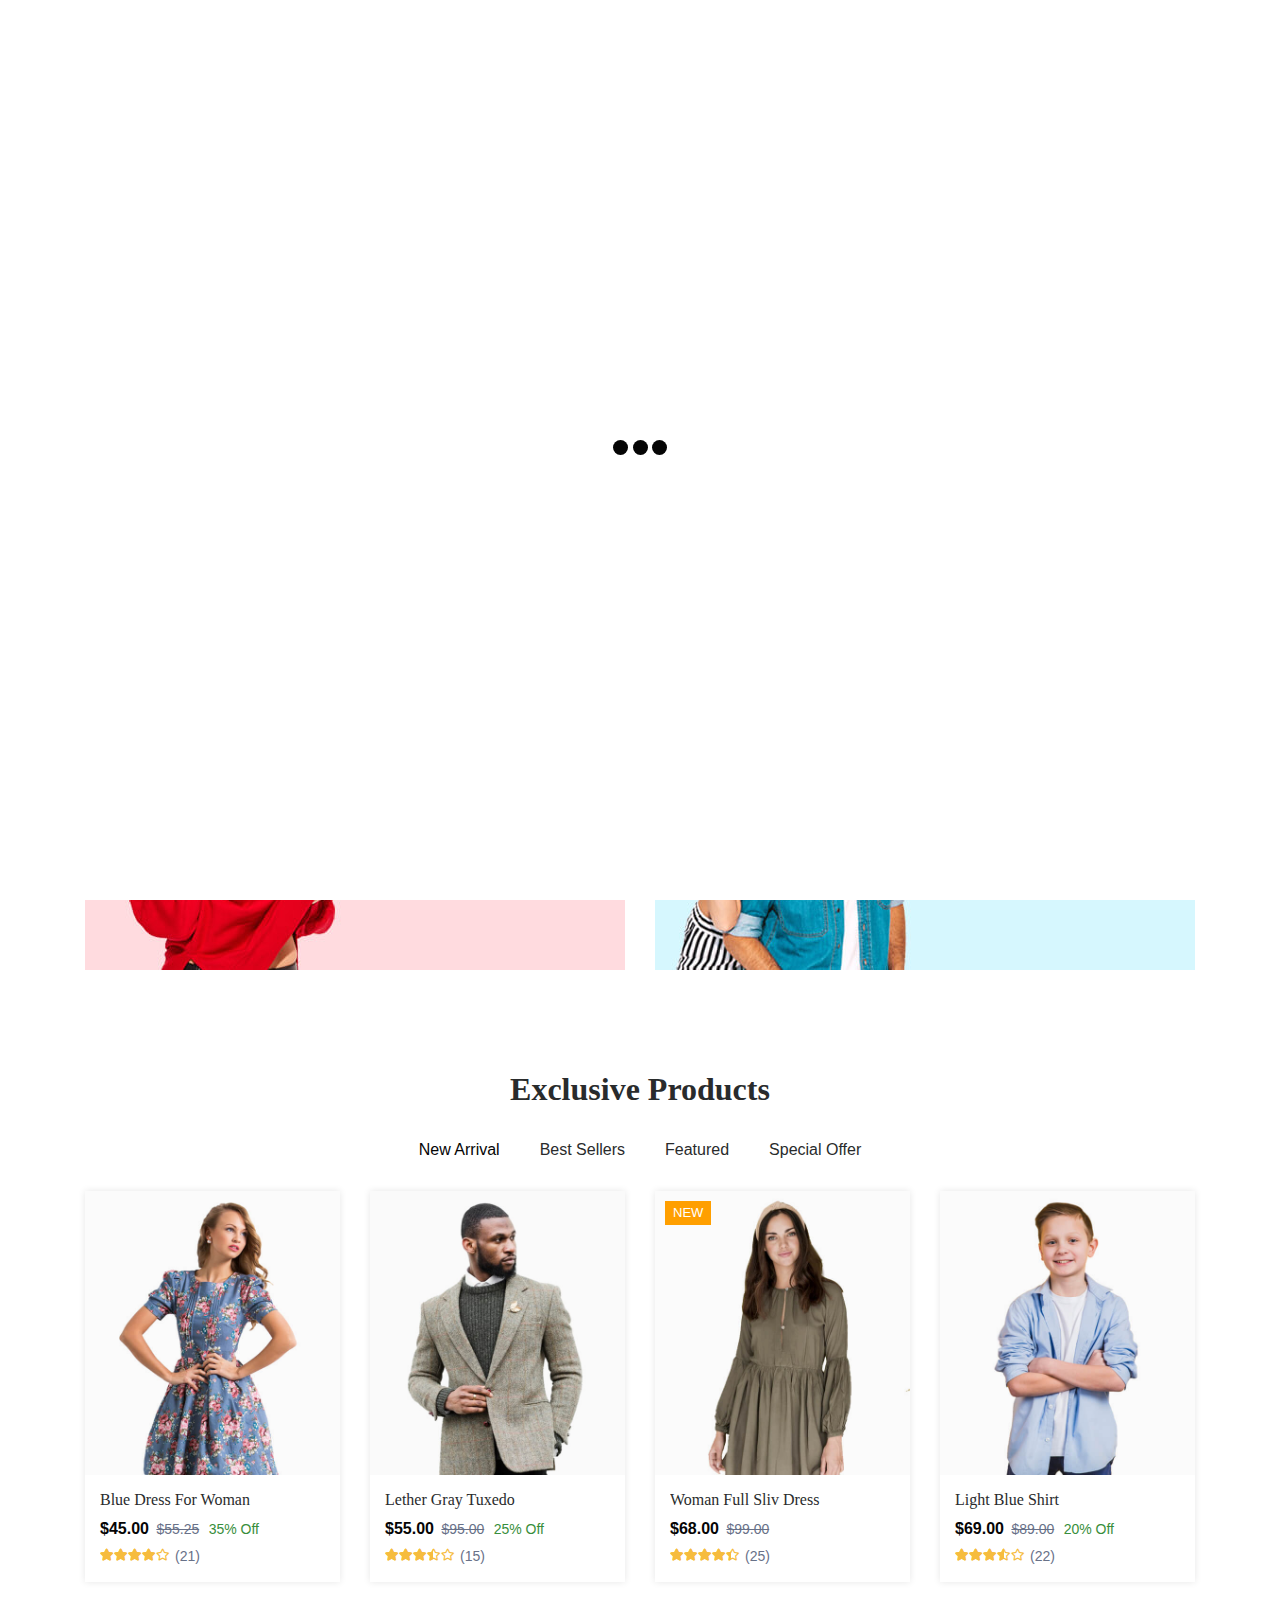
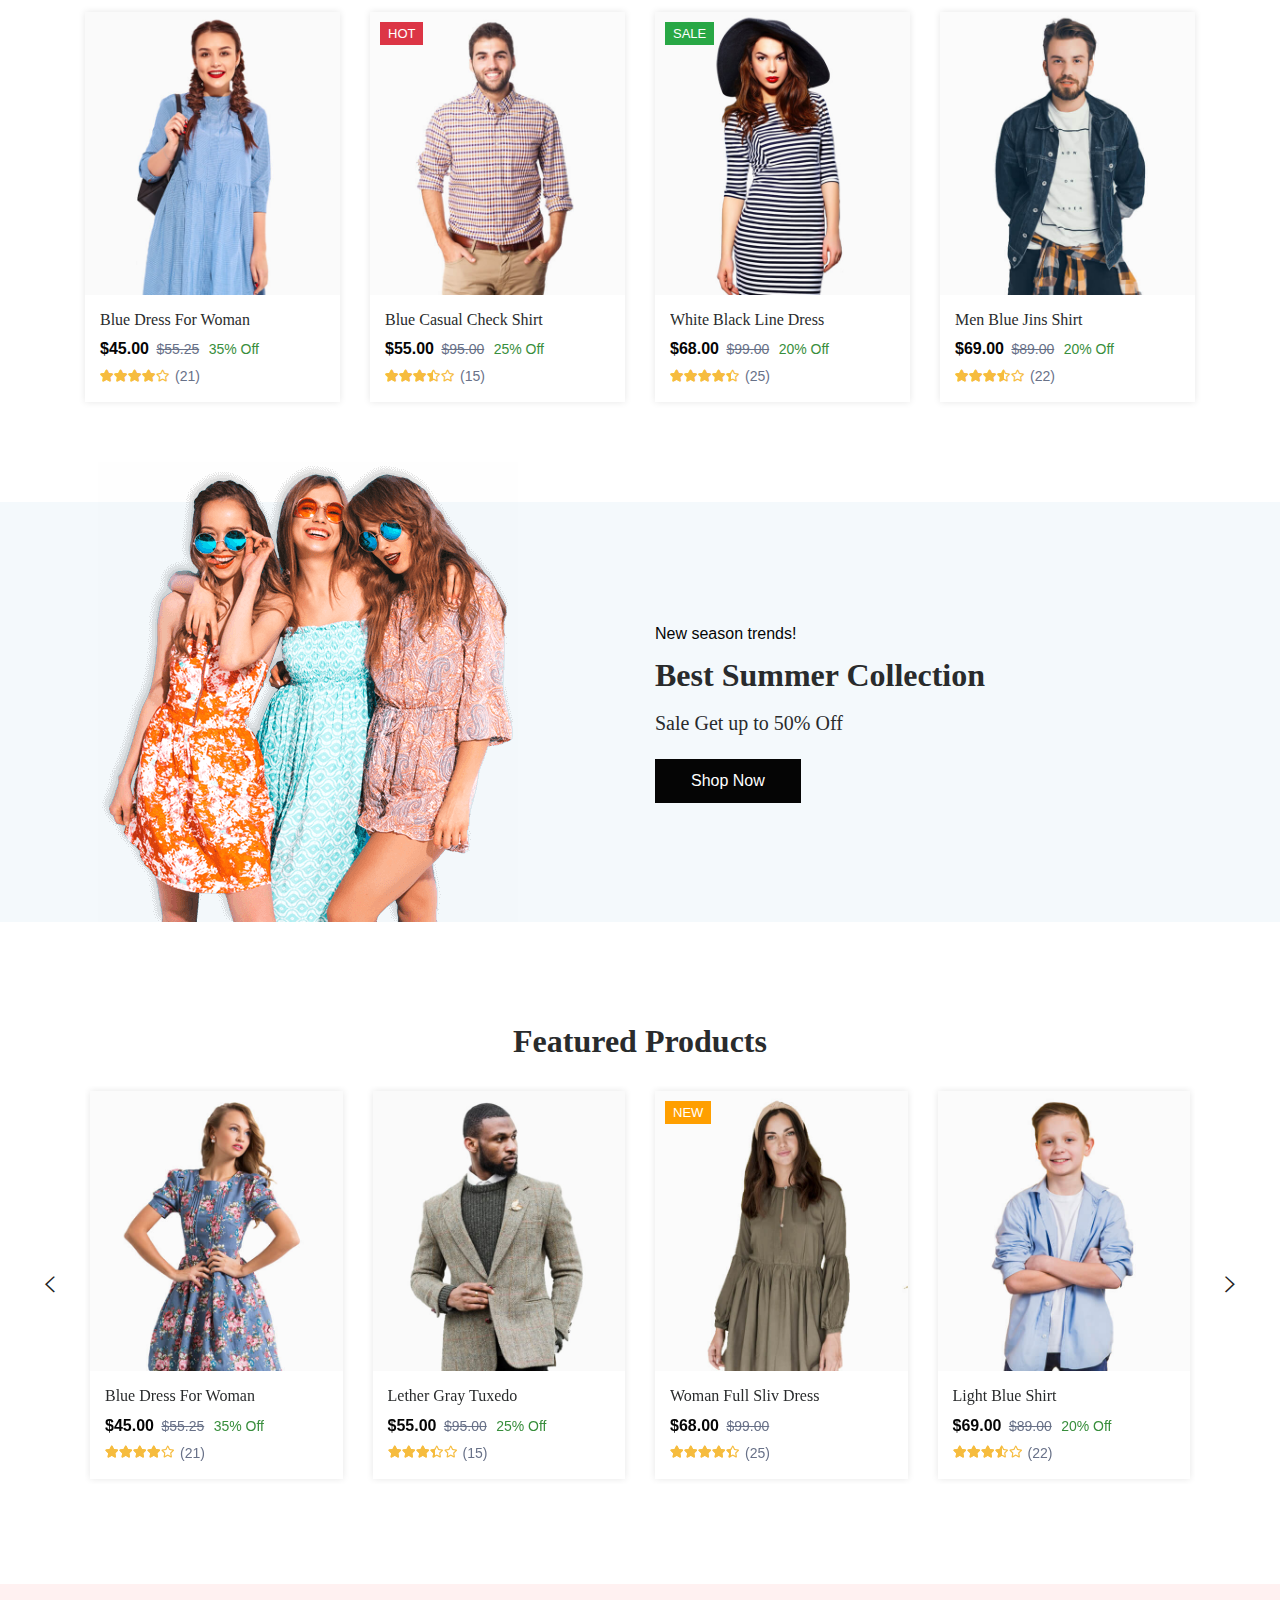
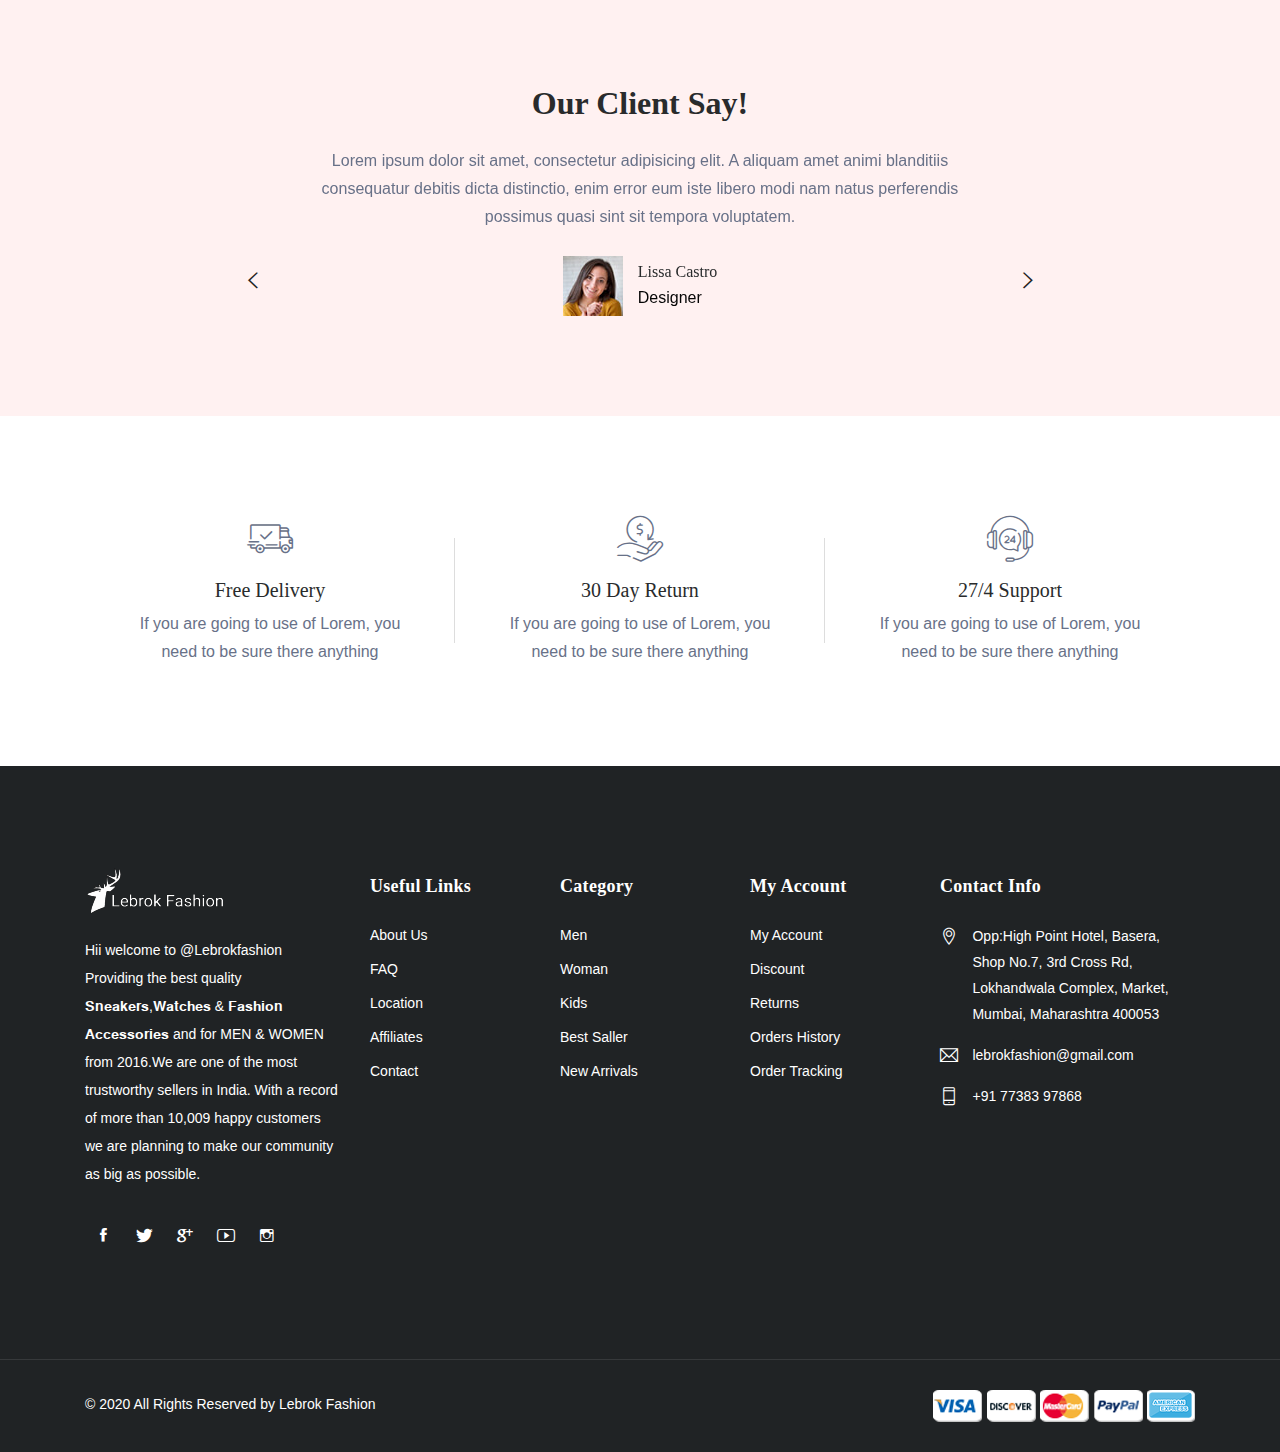
==== commit e7289b36: "done" ====
--- a/index.html
+++ b/index.html
@@ -12,7 +12,7 @@
 <!-- SITE TITLE -->
 <title>Lebrok Fashion</title>
 <!-- Favicon Icon -->
-<link rel="shortcut icon" type="image/x-icon" href="assets/images/favicon.png">
+<link rel="shortcut icon" type="image/x-icon" href="assets/pic/favicon.png">
 <!-- Animation CSS -->
 <link rel="stylesheet" href="assets/css/animate.css">	
 <!-- Latest Bootstrap min CSS -->
@@ -2039,7 +2039,9 @@
                             <a href="#"><img src="assets/pic/logo-white.png" alt="logo"></a>
                             
                         </div>
-                        <p>If you are going to use of Lorem Ipsum need to be sure there isn't hidden of text</p>
+                       
+                        <p> Hii welcome to @Lebrokfashion Providing the best quality 𝐒𝐧𝐞𝐚𝐤𝐞𝐫𝐬,𝐖𝐚𝐭𝐜𝐡𝐞𝐬 & 𝐅𝐚𝐬𝐡𝐢𝐨𝐧 𝐀𝐜𝐜𝐞𝐬𝐬𝐨𝐫𝐢𝐞𝐬 and for MEN & WOMEN from 2016.We are one of the most trustworthy sellers in India.
+                            With a record of more than 10,009 happy customers we are planning to make our community as big as possible.</p>
                     </div>
                     <div class="widget">
                         <ul class="social_icons social_white">
@@ -2093,15 +2095,15 @@
                         <ul class="contact_info contact_info_light">
                             <li>
                                 <i class="ti-location-pin"></i>
-                                <p>123 Street, Old Trafford, New South London , UK</p>
+                                <p>Opp:High Point Hotel, Basera, Shop No.7, 3rd Cross Rd, Lokhandwala Complex, Market, Mumbai, Maharashtra 400053</p>
                             </li>
                             <li>
                                 <i class="ti-email"></i>
-                                <a href="#"><span class="__cf_email__" data-cfemail="d1b8bfb7be91a2b8a5b4bfb0bcb4ffb2bebc">[email&#160;protected]</span></a>
+                               <p>lebrokfashion@gmail.com</p>
                             </li>
                             <li>
                                 <i class="ti-mobile"></i>
-                                <p>+ 457 789 789 65</p>
+                                <p>+91 77383 97868</p>
                             </li>
                         </ul>
                     </div>
